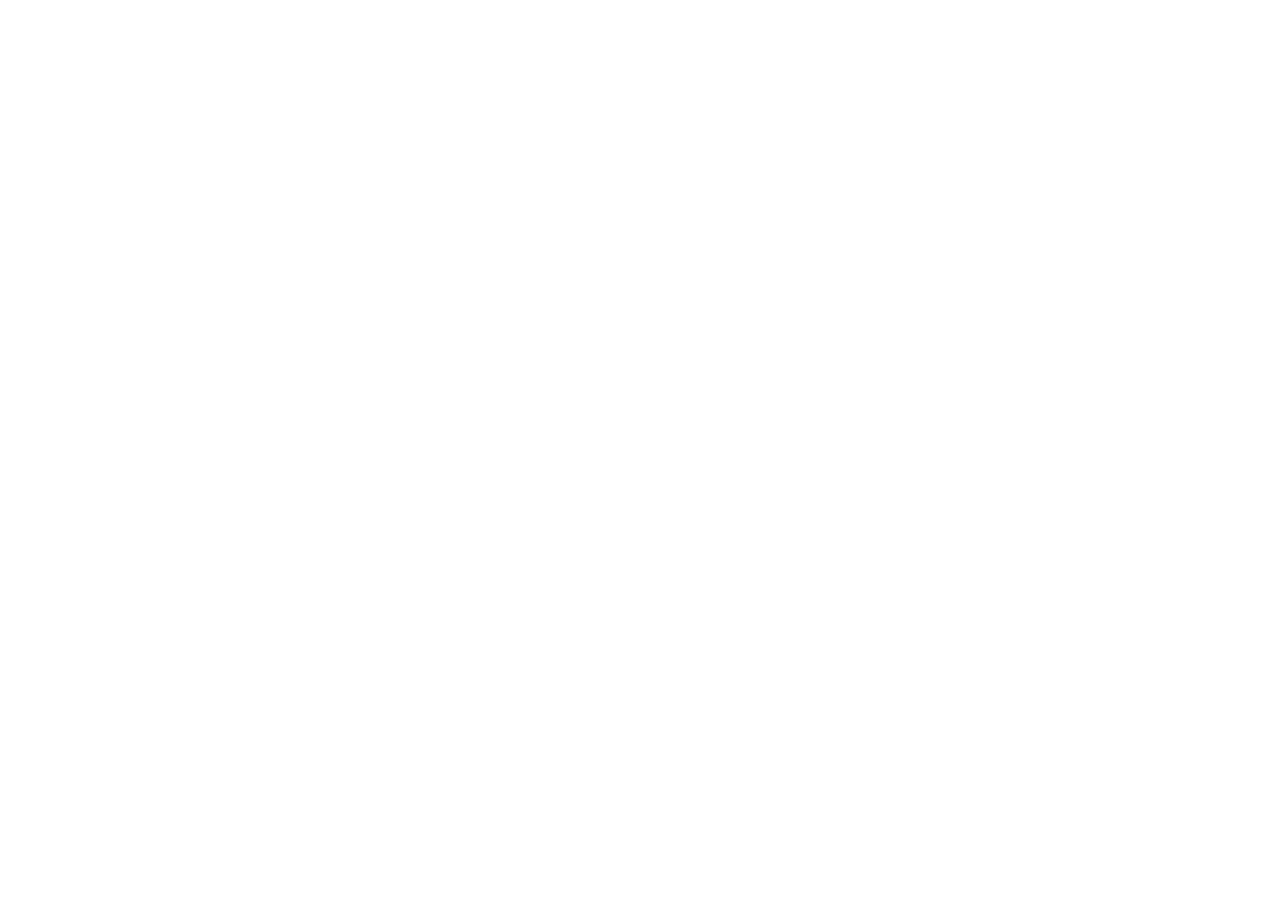
==== index.html @ 9cb46218 "update" ====
<!doctype html>
<html>

<head>
    <meta charset="utf-8">
    <meta name="viewport" content="width=device-width, initial-scale=1">
    <meta name="color-scheme" content="dark light">
    <link rel="stylesheet" href="src/style.css">
    <script defer src="src/script.js"></script>
    <title>Hello World!</title>
</head>

<body>



    
</body>

</html>
---- src/style.css ----
:root{
    --bs-font-sans-serif: system-ui, -apple-system, "Segoe UI", Roboto,
    "Helvetica Neue", Arial, "Noto Sans", "Liberation Sans", sans-serif,
    "Apple Color Emoji", "Segoe UI Emoji", "Segoe UI Symbol", "Noto Color Emoji";

    --bg-primary:hsl(0, 0%, 0%);
    --bg-secondary:hsl(39, 100%, 50%);
    --text-primary:hsl(0, 0%, 0%);
    --text-secondary:hsl(39, 100%, 50%);
    --transition-time: 750ms;
}

*{
    box-sizing: border-box;
    margin: 0;
    padding: 0;
}
body{
    font-family: var(--bs-font-sans-serif);
    color: #212529;
    background-color: #fff;
}

@media (prefers-color-scheme: dark) {
    /* Dark theme styles go here */
}

@media (prefers-color-scheme: light) {
    /* Light theme styles go here */
}
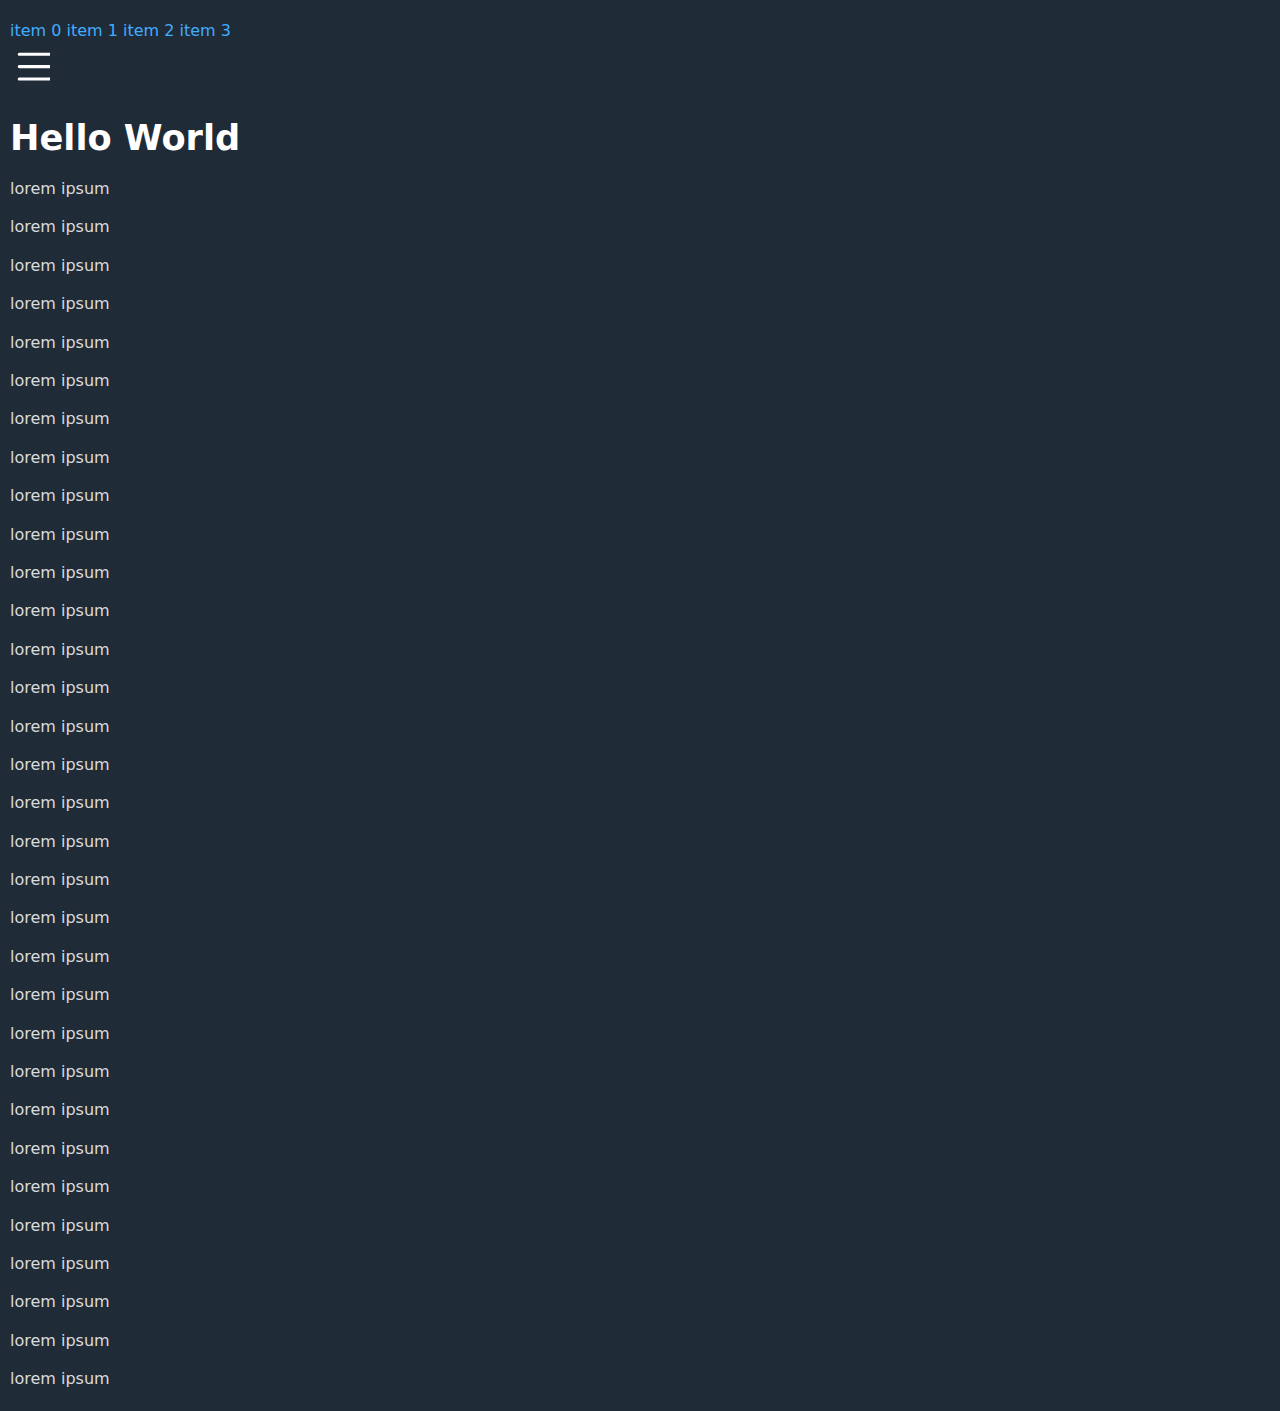
==== commit 8aea35c9: "restart" ====
--- a/index.html
+++ b/index.html
@@ -11,8 +11,52 @@
 </head>
 
 <body>
+   <nav>
+     <div>
+       <a href="#item 0">item 0</a>
+       <a href="#item 1">item 1</a>
+       <a href="#item 2">item 2</a>
+       <a href="#item 3">item 3</a>
+     </div>
+     <img id="burger" src="src/icons/burger.svg" alt="#" />
+   </nav>
 
 
+
+
+<h1>Hello World</h1>
+<p>lorem ipsum</p>
+<p>lorem ipsum</p>
+<p>lorem ipsum</p>
+<p>lorem ipsum</p>
+<p>lorem ipsum</p>
+<p>lorem ipsum</p>
+<p>lorem ipsum</p>
+<p>lorem ipsum</p>
+<p>lorem ipsum</p>
+<p>lorem ipsum</p>
+<p>lorem ipsum</p>
+<p>lorem ipsum</p>
+<p>lorem ipsum</p>
+<p>lorem ipsum</p>
+<p>lorem ipsum</p>
+<p>lorem ipsum</p>
+<p>lorem ipsum</p>
+<p>lorem ipsum</p>
+<p>lorem ipsum</p>
+<p>lorem ipsum</p>
+<p>lorem ipsum</p>
+<p>lorem ipsum</p>
+<p>lorem ipsum</p>
+<p>lorem ipsum</p>
+<p>lorem ipsum</p>
+<p>lorem ipsum</p>
+<p>lorem ipsum</p>
+<p>lorem ipsum</p>
+<p>lorem ipsum</p>
+<p>lorem ipsum</p>
+<p>lorem ipsum</p>
+<p>lorem ipsum</p>
 
     
 </body>
--- a/src/style.css
+++ b/src/style.css
@@ -1,29 +1,560 @@
-:root{
-    --bs-font-sans-serif: system-ui, -apple-system, "Segoe UI", Roboto,
-    "Helvetica Neue", Arial, "Noto Sans", "Liberation Sans", sans-serif,
-    "Apple Color Emoji", "Segoe UI Emoji", "Segoe UI Symbol", "Noto Color Emoji";
+:root {
+  --background-body: #202b38;
+  --background: #161f27;
+  --background-alt: #1a242f;
+  --selection: #1c76c5;
+  --text-main: #dbdbdb;
+  --text-bright: #fff;
+  --text-muted: #a9b1ba;
+  --links: #41adff;
+  --focus: rgba(0, 150, 191, 0.67);
+  --border: #526980;
+  --code: #ffbe85;
+  --animation-duration: 0.1s;
+  --button-base: #0c151c;
+  --button-hover: #040a0f;
+  --scrollbar-thumb: var(--button-hover);
+  --scrollbar-thumb-hover: #000;
+  --form-placeholder: #a9a9a9;
+  --form-text: #fff;
+  --variable: #d941e2;
+  --highlight: #efdb43;
+  --select-arrow: url("data:image/svg+xml;charset=utf-8,%3Csvg xmlns='http://www.w3.org/2000/svg' height='63' width='117' fill='%23efefef'%3E%3Cpath d='M115 2c-1-2-4-2-5 0L59 53 7 2a4 4 0 00-5 5l54 54 2 2 3-2 54-54c2-1 2-4 0-5z'/%3E%3C/svg%3E");
+}
+html {
+  scrollbar-color: #040a0f #202b38;
+  scrollbar-color: var(--scrollbar-thumb) var(--background-body);
+  /* scrollbar-width: thin; */
+}
+body {
+  font-family: system-ui, -apple-system, BlinkMacSystemFont, Segoe UI, Roboto,
+    Oxygen, Ubuntu, Cantarell, Fira Sans, Droid Sans, Helvetica Neue,
+    Segoe UI Emoji, Apple Color Emoji, Noto Color Emoji, sans-serif;
+  line-height: 1.4;
+  /* max-width: 800px; */
+  margin: 20px auto;
+  padding: 0 10px;
+  word-wrap: break-word;
+  color: #dbdbdb;
+  color: var(--text-main);
+  background: #202b38;
+  background: var(--background-body);
+  text-rendering: optimizeLegibility;
+}
+button,
+input,
+textarea {
+  transition: background-color 0.1s linear, border-color 0.1s linear,
+    color 0.1s linear, box-shadow 0.1s linear, transform 0.1s ease;
+  transition: background-color var(--animation-duration) linear,
+    border-color var(--animation-duration) linear,
+    color var(--animation-duration) linear,
+    box-shadow var(--animation-duration) linear,
+    transform var(--animation-duration) ease;
+}
+h1 {
+  font-size: 2.2em;
+  margin-top: 0;
+}
+h1,
+h2,
+h3,
+h4,
+h5,
+h6 {
+  margin-bottom: 12px;
+  margin-top: 24px;
+}
+h1,
+h2,
+h3,
+h4,
+h5,
+h6,
+strong {
+  color: #fff;
+  color: var(--text-bright);
+}
+b,
+h1,
+h2,
+h3,
+h4,
+h5,
+h6,
+strong,
+th {
+  font-weight: 600;
+}
+q:after,
+q:before {
+  content: none;
+}
+blockquote,
+q {
+  border-left: 4px solid rgba(0, 150, 191, 0.67);
+  border-left: 4px solid var(--focus);
+  margin: 1.5em 0;
+  padding: 0.5em 1em;
+  font-style: italic;
+}
+blockquote > footer {
+  font-style: normal;
+  border: 0;
+}
+address,
+blockquote cite {
+  font-style: normal;
+}
+a[href^='mailto\:']:before {
+  content: '📧 ';
+}
+a[href^='tel\:']:before {
+  content: '📞 ';
+}
+a[href^='sms\:']:before {
+  content: '💬 ';
+}
+mark {
+  background-color: #efdb43;
+  background-color: var(--highlight);
+  border-radius: 2px;
+  padding: 0 2px;
+  color: #000;
+}
+a > code,
+a > strong {
+  color: inherit;
+}
+button,
+input[type='button'],
+input[type='checkbox'],
+input[type='radio'],
+input[type='range'],
+input[type='reset'],
+input[type='submit'],
+select {
+  cursor: pointer;
+}
+input,
+select {
+  display: block;
+}
+[type='checkbox'],
+[type='radio'] {
+  display: initial;
+}
+button,
+input,
+select,
+textarea {
+  color: #fff;
+  color: var(--form-text);
+  background-color: #161f27;
+  background-color: var(--background);
+  font-family: inherit;
+  font-size: inherit;
+  margin-right: 6px;
+  margin-bottom: 6px;
+  padding: 10px;
+  border: none;
+  border-radius: 6px;
+  outline: none;
+}
+button,
+input[type='button'],
+input[type='reset'],
+input[type='submit'] {
+  background-color: #0c151c;
+  background-color: var(--button-base);
+  padding-right: 30px;
+  padding-left: 30px;
+}
+button:hover,
+input[type='button']:hover,
+input[type='reset']:hover,
+input[type='submit']:hover {
+  background: #040a0f;
+  background: var(--button-hover);
+}
+input[type='color'] {
+  min-height: 2rem;
+  padding: 8px;
+  cursor: pointer;
+}
+input[type='checkbox'],
+input[type='radio'] {
+  height: 1em;
+  width: 1em;
+}
+input[type='radio'] {
+  border-radius: 100%;
+}
+input {
+  vertical-align: top;
+}
+label {
+  vertical-align: middle;
+  margin-bottom: 4px;
+  display: inline-block;
+}
+button,
+input:not([type='checkbox']):not([type='radio']),
+input[type='range'],
+select,
+textarea {
+  -webkit-appearance: none;
+}
+textarea {
+  display: block;
+  margin-right: 0;
+  box-sizing: border-box;
+  resize: vertical;
+}
+textarea:not([cols]) {
+  width: 100%;
+}
+textarea:not([rows]) {
+  min-height: 40px;
+  height: 140px;
+}
+select {
+  background: #161f27
+    url("data:image/svg+xml;charset=utf-8,%3Csvg xmlns='http://www.w3.org/2000/svg' height='63' width='117' fill='%23efefef'%3E%3Cpath d='M115 2c-1-2-4-2-5 0L59 53 7 2a4 4 0 00-5 5l54 54 2 2 3-2 54-54c2-1 2-4 0-5z'/%3E%3C/svg%3E")
+    calc(100% - 12px) 50%/12px no-repeat;
+  background: var(--background) var(--select-arrow) calc(100% - 12px) 50%/12px
+    no-repeat;
+  padding-right: 35px;
+}
+select::-ms-expand {
+  display: none;
+}
+select[multiple] {
+  padding-right: 10px;
+  background-image: none;
+  overflow-y: auto;
+}
+button:focus,
+input:focus,
+select:focus,
+textarea:focus {
+  box-shadow: 0 0 0 2px rgba(0, 150, 191, 0.67);
+  box-shadow: 0 0 0 2px var(--focus);
+}
+button:active,
+input[type='button']:active,
+input[type='checkbox']:active,
+input[type='radio']:active,
+input[type='range']:active,
+input[type='reset']:active,
+input[type='submit']:active {
+  transform: translateY(2px);
+}
+button:disabled,
+input:disabled,
+select:disabled,
+textarea:disabled {
+  cursor: not-allowed;
+  opacity: 0.5;
+}
+::-moz-placeholder {
+  color: #a9a9a9;
+  color: var(--form-placeholder);
+}
+:-ms-input-placeholder {
+  color: #a9a9a9;
+  color: var(--form-placeholder);
+}
+::-ms-input-placeholder {
+  color: #a9a9a9;
+  color: var(--form-placeholder);
+}
+::placeholder {
+  color: #a9a9a9;
+  color: var(--form-placeholder);
+}
+fieldset {
+  border: 1px solid rgba(0, 150, 191, 0.67);
+  border: 1px solid var(--focus);
+  border-radius: 6px;
+  margin: 0 0 12px;
+  padding: 10px;
+}
+legend {
+  font-size: 0.9em;
+  font-weight: 600;
+}
+input[type='range'] {
+  margin: 10px 0;
+  padding: 10px 0;
+  background: transparent;
+}
+input[type='range']:focus {
+  outline: none;
+}
+input[type='range']::-webkit-slider-runnable-track {
+  width: 100%;
+  height: 9.5px;
+  -webkit-transition: 0.2s;
+  transition: 0.2s;
+  background: #161f27;
+  background: var(--background);
+  border-radius: 3px;
+}
+input[type='range']::-webkit-slider-thumb {
+  box-shadow: 0 1px 1px #000, 0 0 1px #0d0d0d;
+  height: 20px;
+  width: 20px;
+  border-radius: 50%;
+  background: #526980;
+  background: var(--border);
+  -webkit-appearance: none;
+  margin-top: -7px;
+}
+input[type='range']:focus::-webkit-slider-runnable-track {
+  background: #161f27;
+  background: var(--background);
+}
+input[type='range']::-moz-range-track {
+  width: 100%;
+  height: 9.5px;
+  -moz-transition: 0.2s;
+  transition: 0.2s;
+  background: #161f27;
+  background: var(--background);
+  border-radius: 3px;
+}
+input[type='range']::-moz-range-thumb {
+  box-shadow: 1px 1px 1px #000, 0 0 1px #0d0d0d;
+  height: 20px;
+  width: 20px;
+  border-radius: 50%;
+  background: #526980;
+  background: var(--border);
+}
+input[type='range']::-ms-track {
+  width: 100%;
+  height: 9.5px;
+  background: transparent;
+  border-color: transparent;
+  border-width: 16px 0;
+  color: transparent;
+}
+input[type='range']::-ms-fill-lower,
+input[type='range']::-ms-fill-upper {
+  background: #161f27;
+  background: var(--background);
+  border: 0.2px solid #010101;
+  border-radius: 3px;
+  box-shadow: 1px 1px 1px #000, 0 0 1px #0d0d0d;
+}
+input[type='range']::-ms-thumb {
+  box-shadow: 1px 1px 1px #000, 0 0 1px #0d0d0d;
+  border: 1px solid #000;
+  height: 20px;
+  width: 20px;
+  border-radius: 50%;
+  background: #526980;
+  background: var(--border);
+}
+input[type='range']:focus::-ms-fill-lower,
+input[type='range']:focus::-ms-fill-upper {
+  background: #161f27;
+  background: var(--background);
+}
+a {
+  text-decoration: none;
+  color: #41adff;
+  color: var(--links);
+}
+a:hover {
+  text-decoration: underline;
+}
+code,
+samp,
+time {
+  background: #161f27;
+  background: var(--background);
+  color: #ffbe85;
+  color: var(--code);
+  padding: 2.5px 5px;
+  border-radius: 6px;
+  font-size: 1em;
+}
+pre > code {
+  padding: 10px;
+  display: block;
+  overflow-x: auto;
+}
+var {
+  color: #d941e2;
+  color: var(--variable);
+  font-style: normal;
+  font-family: monospace;
+}
+img,
+video {
+  max-width: 100%;
+  height: auto;
+}
+hr {
+  border: none;
+  border-top: 1px solid #526980;
+  border-top: 1px solid var(--border);
+}
+::-webkit-scrollbar {
+  height: 10px;
+  width: 10px;
+}
+::-webkit-scrollbar-track {
+  background: #161f27;
+  background: var(--background);
+  border-radius: 6px;
+}
+::-webkit-scrollbar-thumb {
+  background: #040a0f;
+  background: var(--scrollbar-thumb);
+  border-radius: 6px;
+}
+::-webkit-scrollbar-thumb:hover {
+  background: #000;
+  background: var(--scrollbar-thumb-hover);
+}
+::-moz-selection {
+  background-color: #1c76c5;
+  background-color: var(--selection);
+  color: #fff;
+  color: var(--text-bright);
+}
+::selection {
+  background-color: #1c76c5;
+  background-color: var(--selection);
+  color: #fff;
+  color: var(--text-bright);
+}
+details {
+  display: flex;
+  flex-direction: column;
+  align-items: flex-start;
+  background-color: #1a242f;
+  background-color: var(--background-alt);
+  padding: 10px 10px 0;
+  margin: 1em 0;
+  border-radius: 6px;
+  overflow: hidden;
+}
+details[open] {
+  padding: 10px;
+}
+details > :last-child {
+  margin-bottom: 0;
+}
+details[open] summary {
+  margin-bottom: 10px;
+}
+summary {
+  display: list-item;
+  background-color: #161f27;
+  background-color: var(--background);
+  padding: 10px;
+  margin: -10px -10px 0;
+  cursor: pointer;
+  outline: none;
+}
+summary:focus,
+summary:hover {
+  text-decoration: underline;
+}
+details > :not(summary) {
+  margin-top: 0;
+}
+summary::-webkit-details-marker {
+  color: #dbdbdb;
+  color: var(--text-main);
+}
+dialog {
+  background-color: #1a242f;
+  background-color: var(--background-alt);
+  color: #dbdbdb;
+  color: var(--text-main);
+  border-radius: 6px;
+  border: #526980;
+  border-color: var(--border);
+  padding: 10px 30px;
+}
+dialog > header:first-child {
+  background-color: #161f27;
+  background-color: var(--background);
+  border-radius: 6px 6px 0 0;
+  margin: -10px -30px 10px;
+  padding: 10px;
+  text-align: center;
+}
+dialog::-webkit-backdrop {
+  background: rgba(0, 0, 0, 0.61);
+  -webkit-backdrop-filter: blur(4px);
+  backdrop-filter: blur(4px);
+}
+dialog::backdrop {
+  background: rgba(0, 0, 0, 0.61);
+  -webkit-backdrop-filter: blur(4px);
+  backdrop-filter: blur(4px);
+}
+footer {
+  border-top: 1px solid #526980;
+  border-top: 1px solid var(--border);
+  padding-top: 10px;
+  color: #a9b1ba;
+  color: var(--text-muted);
+}
+body > footer {
+  margin-top: 40px;
+}
+@media print {
+  body,
+  button,
+  code,
+  details,
+  input,
+  pre,
+  summary,
+  textarea {
+    background-color: #fff;
+  }
+  button,
+  input,
+  textarea {
+    border: 1px solid #000;
+  }
+  body,
+  button,
+  code,
+  footer,
+  h1,
+  h2,
+  h3,
+  h4,
+  h5,
+  h6,
+  input,
+  pre,
+  strong,
+  summary,
+  textarea {
+    color: #000;
+  }
+  summary::marker {
+    color: #000;
+  }
+  summary::-webkit-details-marker {
+    color: #000;
+  }
+  a {
+    color: #00f;
+    text-decoration: underline;
+  }
+}
 
-    --bg-primary:hsl(0, 0%, 0%);
-    --bg-secondary:hsl(39, 100%, 50%);
-    --text-primary:hsl(0, 0%, 0%);
-    --text-secondary:hsl(39, 100%, 50%);
-    --transition-time: 750ms;
-}
-
-*{
-    box-sizing: border-box;
-    margin: 0;
-    padding: 0;
-}
-body{
-    font-family: var(--bs-font-sans-serif);
-    color: #212529;
-    background-color: #fff;
-}
-
-@media (prefers-color-scheme: dark) {
-    /* Dark theme styles go here */
-}
 
 @media (prefers-color-scheme: light) {
     /* Light theme styles go here */
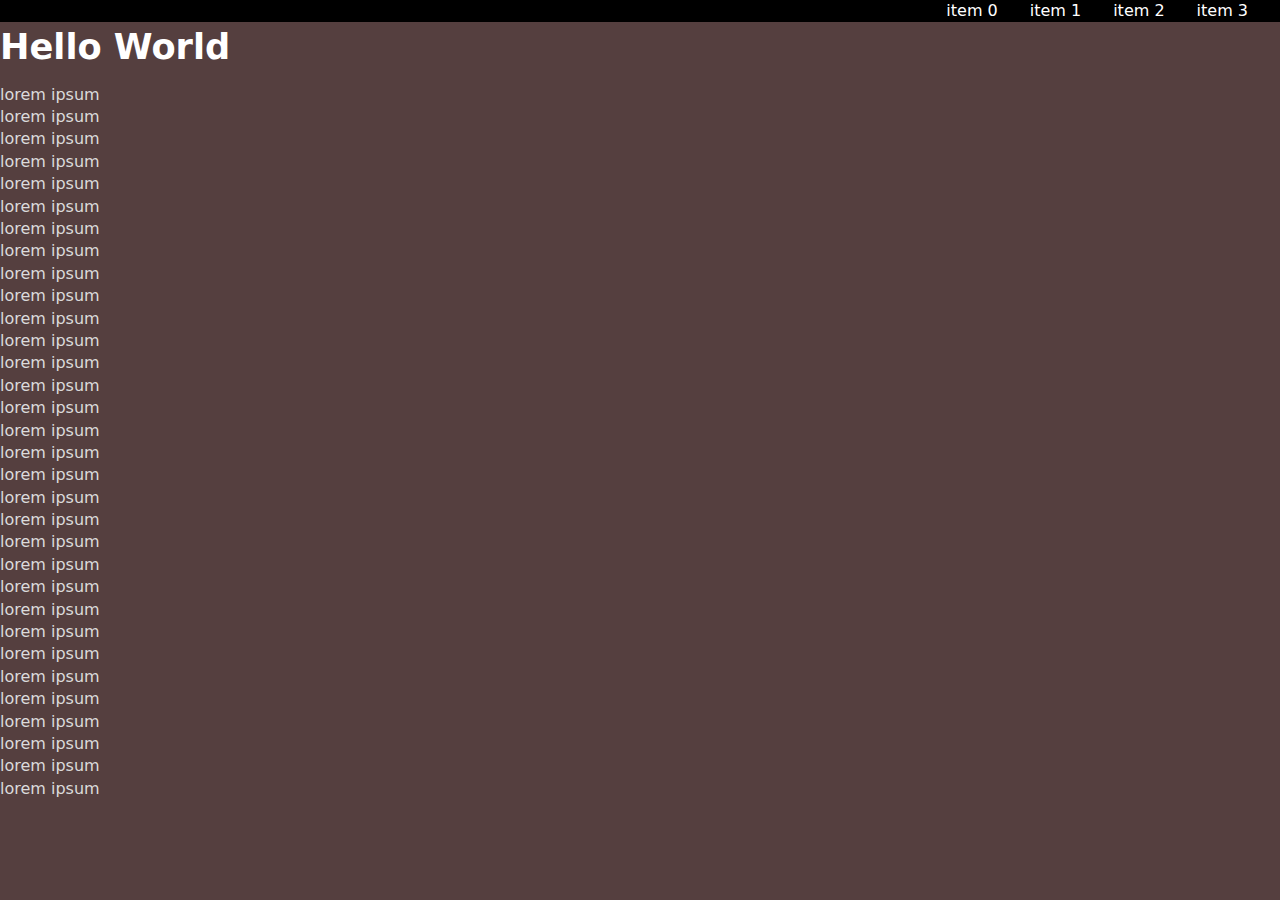
==== commit 47fa82e9: "add" ====
--- a/index.html
+++ b/index.html
@@ -5,60 +5,64 @@
     <meta charset="utf-8">
     <meta name="viewport" content="width=device-width, initial-scale=1">
     <meta name="color-scheme" content="dark light">
-    <link rel="stylesheet" href="src/style.css">
+    <link rel="stylesheet" type="text/css" href="src/style.css">
     <script defer src="src/script.js"></script>
     <title>Hello World!</title>
 </head>
 
 <body>
    <nav>
-     <div>
-       <a href="#item 0">item 0</a>
-       <a href="#item 1">item 1</a>
-       <a href="#item 2">item 2</a>
-       <a href="#item 3">item 3</a>
-     </div>
-     <img id="burger" src="src/icons/burger.svg" alt="#" />
+     <ul>
+       <li><a href="#item 0">item 0</a></li>
+       <li><a href="#item 1">item 1</a></li>
+       <li><a href="#item 2">item 2</a></li>
+       <li><a href="#item 3">item 3</a></li>
+     </ul>
+     <img src="src/icons/burger.svg" alt="#" />
    </nav>
 
 
 
 
-<h1>Hello World</h1>
-<p>lorem ipsum</p>
-<p>lorem ipsum</p>
-<p>lorem ipsum</p>
-<p>lorem ipsum</p>
-<p>lorem ipsum</p>
-<p>lorem ipsum</p>
-<p>lorem ipsum</p>
-<p>lorem ipsum</p>
-<p>lorem ipsum</p>
-<p>lorem ipsum</p>
-<p>lorem ipsum</p>
-<p>lorem ipsum</p>
-<p>lorem ipsum</p>
-<p>lorem ipsum</p>
-<p>lorem ipsum</p>
-<p>lorem ipsum</p>
-<p>lorem ipsum</p>
-<p>lorem ipsum</p>
-<p>lorem ipsum</p>
-<p>lorem ipsum</p>
-<p>lorem ipsum</p>
-<p>lorem ipsum</p>
-<p>lorem ipsum</p>
-<p>lorem ipsum</p>
-<p>lorem ipsum</p>
-<p>lorem ipsum</p>
-<p>lorem ipsum</p>
-<p>lorem ipsum</p>
-<p>lorem ipsum</p>
-<p>lorem ipsum</p>
-<p>lorem ipsum</p>
-<p>lorem ipsum</p>
 
-    
+
+
+
+    <h1>Hello World</h1>
+    <p>lorem ipsum</p>
+    <p>lorem ipsum</p>
+    <p>lorem ipsum</p>
+    <p>lorem ipsum</p>
+    <p>lorem ipsum</p>
+    <p>lorem ipsum</p>
+    <p>lorem ipsum</p>
+    <p>lorem ipsum</p>
+    <p>lorem ipsum</p>
+    <p>lorem ipsum</p>
+    <p>lorem ipsum</p>
+    <p>lorem ipsum</p>
+    <p>lorem ipsum</p>
+    <p>lorem ipsum</p>
+    <p>lorem ipsum</p>
+    <p>lorem ipsum</p>
+    <p>lorem ipsum</p>
+    <p>lorem ipsum</p>
+    <p>lorem ipsum</p>
+    <p>lorem ipsum</p>
+    <p>lorem ipsum</p>
+    <p>lorem ipsum</p>
+    <p>lorem ipsum</p>
+    <p>lorem ipsum</p>
+    <p>lorem ipsum</p>
+    <p>lorem ipsum</p>
+    <p>lorem ipsum</p>
+    <p>lorem ipsum</p>
+    <p>lorem ipsum</p>
+    <p>lorem ipsum</p>
+    <p>lorem ipsum</p>
+    <p>lorem ipsum</p>
+
+
 </body>
 
 </html>--- a/src/style.css
+++ b/src/style.css
@@ -1,5 +1,5 @@
 :root {
-  --background-body: #202b38;
+  --background-body: rgb(85, 63, 63);
   --background: #161f27;
   --background-alt: #1a242f;
   --selection: #1c76c5;
@@ -20,20 +20,29 @@
   --variable: #d941e2;
   --highlight: #efdb43;
   --select-arrow: url("data:image/svg+xml;charset=utf-8,%3Csvg xmlns='http://www.w3.org/2000/svg' height='63' width='117' fill='%23efefef'%3E%3Cpath d='M115 2c-1-2-4-2-5 0L59 53 7 2a4 4 0 00-5 5l54 54 2 2 3-2 54-54c2-1 2-4 0-5z'/%3E%3C/svg%3E");
+  --nav-background: #0c151c;
+}
+*{
+    box-sizing: border-box;
+    margin: 0;
+    padding: 0;
 }
 html {
-  scrollbar-color: #040a0f #202b38;
-  scrollbar-color: var(--scrollbar-thumb) var(--background-body);
+  /* scrollbar-color: #040a0f #202b38; */
+  /* scrollbar-color: var(--scrollbar-thumb) var(--background-body); */
   /* scrollbar-width: thin; */
 }
 body {
+  box-sizing: border-box;
+  margin: 0;
+  padding: 0;
   font-family: system-ui, -apple-system, BlinkMacSystemFont, Segoe UI, Roboto,
     Oxygen, Ubuntu, Cantarell, Fira Sans, Droid Sans, Helvetica Neue,
     Segoe UI Emoji, Apple Color Emoji, Noto Color Emoji, sans-serif;
   line-height: 1.4;
   /* max-width: 800px; */
-  margin: 20px auto;
-  padding: 0 10px;
+  /* margin: 20px auto; */
+  /* padding: 0 10px; */
   word-wrap: break-word;
   color: #dbdbdb;
   color: var(--text-main);
@@ -555,7 +564,76 @@
   }
 }
 
-
-@media (prefers-color-scheme: light) {
-    /* Light theme styles go here */
+/* responsive navbar */
+nav {
+  display: flex;
+  justify-content: flex-end;
+  position: sticky;
+  top: 0;
+  z-index: 10;
+  background-color: rgb(0, 0, 0);
+}
+
+nav ul {
+  display: flex;
+  justify-content: flex-end;
+  list-style: none;
+}
+
+nav li {
+  padding-right: 2rem;
+}
+
+nav a {
+  color: hsl(0, 0%, 100%);
+  text-decoration: none;
+}
+nav a:hover {
+  color: rgba(128, 128, 0, 0.5);
+  cursor: pointer;
+}
+
+nav img {
+  display: none;
+}
+
+@media only screen and (max-width: 600px) {
+  nav {
+    padding-bottom: 0;
+    border-bottom: 0;
+  }
+
+  .active {
+    padding-bottom: 1.5rem;
+  }
+
+  .active ul {
+    display: block;
+    margin-top: 1rem;
+  }
+
+  nav img {
+    display: block;
+    position: absolute;
+    top: 0.3rem;
+    right: 0.5rem;
+  }
+
+  nav ul {
+    margin-top: -13rem;
+    flex-direction: column;
+    flex-grow: 1;
+    transition: margin-top 0.3s;
+    background-color: rgb(0, 0, 0);
+  }
+
+  nav li {
+    text-align: center;
+    padding: 0.5rem 0;
+    margin: 0 1.5rem;
+  }
+}
+
+h1{
+    margin-top: 0;
 }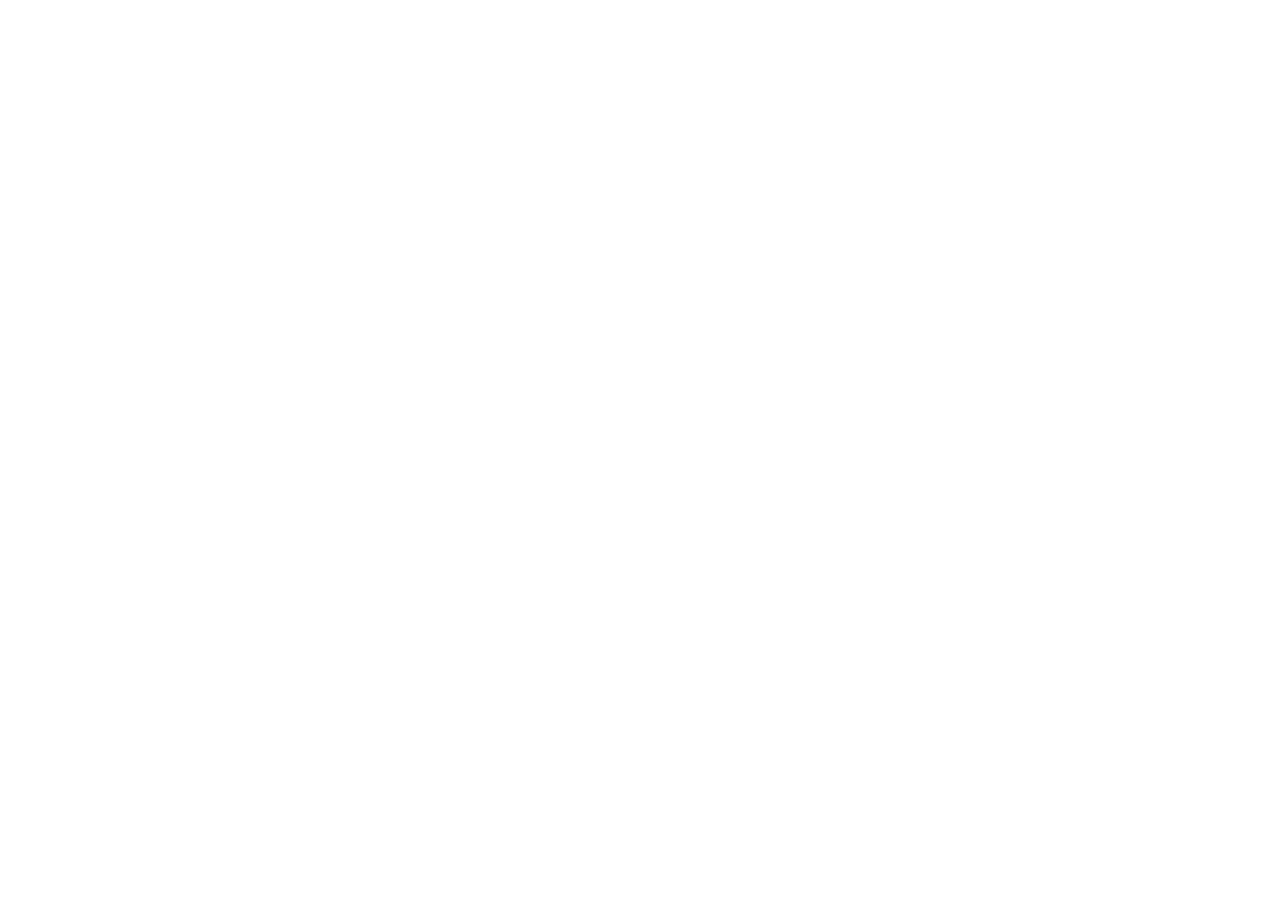
==== commit 318272fe: "upd" ====
--- a/index.html
+++ b/index.html
@@ -5,64 +5,16 @@
     <meta charset="utf-8">
     <meta name="viewport" content="width=device-width, initial-scale=1">
     <meta name="color-scheme" content="dark light">
-    <link rel="stylesheet" type="text/css" href="src/style.css">
+    <link rel="stylesheet" href="src/style.css">
     <script defer src="src/script.js"></script>
     <title>Hello World!</title>
 </head>
 
 <body>
-   <nav>
-     <ul>
-       <li><a href="#item 0">item 0</a></li>
-       <li><a href="#item 1">item 1</a></li>
-       <li><a href="#item 2">item 2</a></li>
-       <li><a href="#item 3">item 3</a></li>
-     </ul>
-     <img src="src/icons/burger.svg" alt="#" />
-   </nav>
 
 
 
-
-
-
-
-
-    <h1>Hello World</h1>
-    <p>lorem ipsum</p>
-    <p>lorem ipsum</p>
-    <p>lorem ipsum</p>
-    <p>lorem ipsum</p>
-    <p>lorem ipsum</p>
-    <p>lorem ipsum</p>
-    <p>lorem ipsum</p>
-    <p>lorem ipsum</p>
-    <p>lorem ipsum</p>
-    <p>lorem ipsum</p>
-    <p>lorem ipsum</p>
-    <p>lorem ipsum</p>
-    <p>lorem ipsum</p>
-    <p>lorem ipsum</p>
-    <p>lorem ipsum</p>
-    <p>lorem ipsum</p>
-    <p>lorem ipsum</p>
-    <p>lorem ipsum</p>
-    <p>lorem ipsum</p>
-    <p>lorem ipsum</p>
-    <p>lorem ipsum</p>
-    <p>lorem ipsum</p>
-    <p>lorem ipsum</p>
-    <p>lorem ipsum</p>
-    <p>lorem ipsum</p>
-    <p>lorem ipsum</p>
-    <p>lorem ipsum</p>
-    <p>lorem ipsum</p>
-    <p>lorem ipsum</p>
-    <p>lorem ipsum</p>
-    <p>lorem ipsum</p>
-    <p>lorem ipsum</p>
-
-
+    
 </body>
 
 </html>--- a/src/style.css
+++ b/src/style.css
@@ -1,639 +1,30 @@
-:root {
-  --background-body: rgb(85, 63, 63);
-  --background: #161f27;
-  --background-alt: #1a242f;
-  --selection: #1c76c5;
-  --text-main: #dbdbdb;
-  --text-bright: #fff;
-  --text-muted: #a9b1ba;
-  --links: #41adff;
-  --focus: rgba(0, 150, 191, 0.67);
-  --border: #526980;
-  --code: #ffbe85;
-  --animation-duration: 0.1s;
-  --button-base: #0c151c;
-  --button-hover: #040a0f;
-  --scrollbar-thumb: var(--button-hover);
-  --scrollbar-thumb-hover: #000;
-  --form-placeholder: #a9a9a9;
-  --form-text: #fff;
-  --variable: #d941e2;
-  --highlight: #efdb43;
-  --select-arrow: url("data:image/svg+xml;charset=utf-8,%3Csvg xmlns='http://www.w3.org/2000/svg' height='63' width='117' fill='%23efefef'%3E%3Cpath d='M115 2c-1-2-4-2-5 0L59 53 7 2a4 4 0 00-5 5l54 54 2 2 3-2 54-54c2-1 2-4 0-5z'/%3E%3C/svg%3E");
-  --nav-background: #0c151c;
+:root{
+    --bs-font-sans-serif: system-ui, -apple-system, "Segoe UI", Roboto,
+    "Helvetica Neue", Arial, "Noto Sans", "Liberation Sans", sans-serif,
+    "Apple Color Emoji", "Segoe UI Emoji", "Segoe UI Symbol", "Noto Color Emoji";
+
+    --bg-primary:hsl(0, 0%, 0%);
+    --bg-secondary:hsl(39, 100%, 50%);
+    --text-primary:hsl(0, 0%, 0%);
+    --text-secondary:hsl(39, 100%, 50%);
+    --transition-time: 750ms;
 }
+
 *{
     box-sizing: border-box;
     margin: 0;
     padding: 0;
 }
-html {
-  /* scrollbar-color: #040a0f #202b38; */
-  /* scrollbar-color: var(--scrollbar-thumb) var(--background-body); */
-  /* scrollbar-width: thin; */
-}
-body {
-  box-sizing: border-box;
-  margin: 0;
-  padding: 0;
-  font-family: system-ui, -apple-system, BlinkMacSystemFont, Segoe UI, Roboto,
-    Oxygen, Ubuntu, Cantarell, Fira Sans, Droid Sans, Helvetica Neue,
-    Segoe UI Emoji, Apple Color Emoji, Noto Color Emoji, sans-serif;
-  line-height: 1.4;
-  /* max-width: 800px; */
-  /* margin: 20px auto; */
-  /* padding: 0 10px; */
-  word-wrap: break-word;
-  color: #dbdbdb;
-  color: var(--text-main);
-  background: #202b38;
-  background: var(--background-body);
-  text-rendering: optimizeLegibility;
-}
-button,
-input,
-textarea {
-  transition: background-color 0.1s linear, border-color 0.1s linear,
-    color 0.1s linear, box-shadow 0.1s linear, transform 0.1s ease;
-  transition: background-color var(--animation-duration) linear,
-    border-color var(--animation-duration) linear,
-    color var(--animation-duration) linear,
-    box-shadow var(--animation-duration) linear,
-    transform var(--animation-duration) ease;
-}
-h1 {
-  font-size: 2.2em;
-  margin-top: 0;
-}
-h1,
-h2,
-h3,
-h4,
-h5,
-h6 {
-  margin-bottom: 12px;
-  margin-top: 24px;
-}
-h1,
-h2,
-h3,
-h4,
-h5,
-h6,
-strong {
-  color: #fff;
-  color: var(--text-bright);
-}
-b,
-h1,
-h2,
-h3,
-h4,
-h5,
-h6,
-strong,
-th {
-  font-weight: 600;
-}
-q:after,
-q:before {
-  content: none;
-}
-blockquote,
-q {
-  border-left: 4px solid rgba(0, 150, 191, 0.67);
-  border-left: 4px solid var(--focus);
-  margin: 1.5em 0;
-  padding: 0.5em 1em;
-  font-style: italic;
-}
-blockquote > footer {
-  font-style: normal;
-  border: 0;
-}
-address,
-blockquote cite {
-  font-style: normal;
-}
-a[href^='mailto\:']:before {
-  content: '📧 ';
-}
-a[href^='tel\:']:before {
-  content: '📞 ';
-}
-a[href^='sms\:']:before {
-  content: '💬 ';
-}
-mark {
-  background-color: #efdb43;
-  background-color: var(--highlight);
-  border-radius: 2px;
-  padding: 0 2px;
-  color: #000;
-}
-a > code,
-a > strong {
-  color: inherit;
-}
-button,
-input[type='button'],
-input[type='checkbox'],
-input[type='radio'],
-input[type='range'],
-input[type='reset'],
-input[type='submit'],
-select {
-  cursor: pointer;
-}
-input,
-select {
-  display: block;
-}
-[type='checkbox'],
-[type='radio'] {
-  display: initial;
-}
-button,
-input,
-select,
-textarea {
-  color: #fff;
-  color: var(--form-text);
-  background-color: #161f27;
-  background-color: var(--background);
-  font-family: inherit;
-  font-size: inherit;
-  margin-right: 6px;
-  margin-bottom: 6px;
-  padding: 10px;
-  border: none;
-  border-radius: 6px;
-  outline: none;
-}
-button,
-input[type='button'],
-input[type='reset'],
-input[type='submit'] {
-  background-color: #0c151c;
-  background-color: var(--button-base);
-  padding-right: 30px;
-  padding-left: 30px;
-}
-button:hover,
-input[type='button']:hover,
-input[type='reset']:hover,
-input[type='submit']:hover {
-  background: #040a0f;
-  background: var(--button-hover);
-}
-input[type='color'] {
-  min-height: 2rem;
-  padding: 8px;
-  cursor: pointer;
-}
-input[type='checkbox'],
-input[type='radio'] {
-  height: 1em;
-  width: 1em;
-}
-input[type='radio'] {
-  border-radius: 100%;
-}
-input {
-  vertical-align: top;
-}
-label {
-  vertical-align: middle;
-  margin-bottom: 4px;
-  display: inline-block;
-}
-button,
-input:not([type='checkbox']):not([type='radio']),
-input[type='range'],
-select,
-textarea {
-  -webkit-appearance: none;
-}
-textarea {
-  display: block;
-  margin-right: 0;
-  box-sizing: border-box;
-  resize: vertical;
-}
-textarea:not([cols]) {
-  width: 100%;
-}
-textarea:not([rows]) {
-  min-height: 40px;
-  height: 140px;
-}
-select {
-  background: #161f27
-    url("data:image/svg+xml;charset=utf-8,%3Csvg xmlns='http://www.w3.org/2000/svg' height='63' width='117' fill='%23efefef'%3E%3Cpath d='M115 2c-1-2-4-2-5 0L59 53 7 2a4 4 0 00-5 5l54 54 2 2 3-2 54-54c2-1 2-4 0-5z'/%3E%3C/svg%3E")
-    calc(100% - 12px) 50%/12px no-repeat;
-  background: var(--background) var(--select-arrow) calc(100% - 12px) 50%/12px
-    no-repeat;
-  padding-right: 35px;
-}
-select::-ms-expand {
-  display: none;
-}
-select[multiple] {
-  padding-right: 10px;
-  background-image: none;
-  overflow-y: auto;
-}
-button:focus,
-input:focus,
-select:focus,
-textarea:focus {
-  box-shadow: 0 0 0 2px rgba(0, 150, 191, 0.67);
-  box-shadow: 0 0 0 2px var(--focus);
-}
-button:active,
-input[type='button']:active,
-input[type='checkbox']:active,
-input[type='radio']:active,
-input[type='range']:active,
-input[type='reset']:active,
-input[type='submit']:active {
-  transform: translateY(2px);
-}
-button:disabled,
-input:disabled,
-select:disabled,
-textarea:disabled {
-  cursor: not-allowed;
-  opacity: 0.5;
-}
-::-moz-placeholder {
-  color: #a9a9a9;
-  color: var(--form-placeholder);
-}
-:-ms-input-placeholder {
-  color: #a9a9a9;
-  color: var(--form-placeholder);
-}
-::-ms-input-placeholder {
-  color: #a9a9a9;
-  color: var(--form-placeholder);
-}
-::placeholder {
-  color: #a9a9a9;
-  color: var(--form-placeholder);
-}
-fieldset {
-  border: 1px solid rgba(0, 150, 191, 0.67);
-  border: 1px solid var(--focus);
-  border-radius: 6px;
-  margin: 0 0 12px;
-  padding: 10px;
-}
-legend {
-  font-size: 0.9em;
-  font-weight: 600;
-}
-input[type='range'] {
-  margin: 10px 0;
-  padding: 10px 0;
-  background: transparent;
-}
-input[type='range']:focus {
-  outline: none;
-}
-input[type='range']::-webkit-slider-runnable-track {
-  width: 100%;
-  height: 9.5px;
-  -webkit-transition: 0.2s;
-  transition: 0.2s;
-  background: #161f27;
-  background: var(--background);
-  border-radius: 3px;
-}
-input[type='range']::-webkit-slider-thumb {
-  box-shadow: 0 1px 1px #000, 0 0 1px #0d0d0d;
-  height: 20px;
-  width: 20px;
-  border-radius: 50%;
-  background: #526980;
-  background: var(--border);
-  -webkit-appearance: none;
-  margin-top: -7px;
-}
-input[type='range']:focus::-webkit-slider-runnable-track {
-  background: #161f27;
-  background: var(--background);
-}
-input[type='range']::-moz-range-track {
-  width: 100%;
-  height: 9.5px;
-  -moz-transition: 0.2s;
-  transition: 0.2s;
-  background: #161f27;
-  background: var(--background);
-  border-radius: 3px;
-}
-input[type='range']::-moz-range-thumb {
-  box-shadow: 1px 1px 1px #000, 0 0 1px #0d0d0d;
-  height: 20px;
-  width: 20px;
-  border-radius: 50%;
-  background: #526980;
-  background: var(--border);
-}
-input[type='range']::-ms-track {
-  width: 100%;
-  height: 9.5px;
-  background: transparent;
-  border-color: transparent;
-  border-width: 16px 0;
-  color: transparent;
-}
-input[type='range']::-ms-fill-lower,
-input[type='range']::-ms-fill-upper {
-  background: #161f27;
-  background: var(--background);
-  border: 0.2px solid #010101;
-  border-radius: 3px;
-  box-shadow: 1px 1px 1px #000, 0 0 1px #0d0d0d;
-}
-input[type='range']::-ms-thumb {
-  box-shadow: 1px 1px 1px #000, 0 0 1px #0d0d0d;
-  border: 1px solid #000;
-  height: 20px;
-  width: 20px;
-  border-radius: 50%;
-  background: #526980;
-  background: var(--border);
-}
-input[type='range']:focus::-ms-fill-lower,
-input[type='range']:focus::-ms-fill-upper {
-  background: #161f27;
-  background: var(--background);
-}
-a {
-  text-decoration: none;
-  color: #41adff;
-  color: var(--links);
-}
-a:hover {
-  text-decoration: underline;
-}
-code,
-samp,
-time {
-  background: #161f27;
-  background: var(--background);
-  color: #ffbe85;
-  color: var(--code);
-  padding: 2.5px 5px;
-  border-radius: 6px;
-  font-size: 1em;
-}
-pre > code {
-  padding: 10px;
-  display: block;
-  overflow-x: auto;
-}
-var {
-  color: #d941e2;
-  color: var(--variable);
-  font-style: normal;
-  font-family: monospace;
-}
-img,
-video {
-  max-width: 100%;
-  height: auto;
-}
-hr {
-  border: none;
-  border-top: 1px solid #526980;
-  border-top: 1px solid var(--border);
-}
-::-webkit-scrollbar {
-  height: 10px;
-  width: 10px;
-}
-::-webkit-scrollbar-track {
-  background: #161f27;
-  background: var(--background);
-  border-radius: 6px;
-}
-::-webkit-scrollbar-thumb {
-  background: #040a0f;
-  background: var(--scrollbar-thumb);
-  border-radius: 6px;
-}
-::-webkit-scrollbar-thumb:hover {
-  background: #000;
-  background: var(--scrollbar-thumb-hover);
-}
-::-moz-selection {
-  background-color: #1c76c5;
-  background-color: var(--selection);
-  color: #fff;
-  color: var(--text-bright);
-}
-::selection {
-  background-color: #1c76c5;
-  background-color: var(--selection);
-  color: #fff;
-  color: var(--text-bright);
-}
-details {
-  display: flex;
-  flex-direction: column;
-  align-items: flex-start;
-  background-color: #1a242f;
-  background-color: var(--background-alt);
-  padding: 10px 10px 0;
-  margin: 1em 0;
-  border-radius: 6px;
-  overflow: hidden;
-}
-details[open] {
-  padding: 10px;
-}
-details > :last-child {
-  margin-bottom: 0;
-}
-details[open] summary {
-  margin-bottom: 10px;
-}
-summary {
-  display: list-item;
-  background-color: #161f27;
-  background-color: var(--background);
-  padding: 10px;
-  margin: -10px -10px 0;
-  cursor: pointer;
-  outline: none;
-}
-summary:focus,
-summary:hover {
-  text-decoration: underline;
-}
-details > :not(summary) {
-  margin-top: 0;
-}
-summary::-webkit-details-marker {
-  color: #dbdbdb;
-  color: var(--text-main);
-}
-dialog {
-  background-color: #1a242f;
-  background-color: var(--background-alt);
-  color: #dbdbdb;
-  color: var(--text-main);
-  border-radius: 6px;
-  border: #526980;
-  border-color: var(--border);
-  padding: 10px 30px;
-}
-dialog > header:first-child {
-  background-color: #161f27;
-  background-color: var(--background);
-  border-radius: 6px 6px 0 0;
-  margin: -10px -30px 10px;
-  padding: 10px;
-  text-align: center;
-}
-dialog::-webkit-backdrop {
-  background: rgba(0, 0, 0, 0.61);
-  -webkit-backdrop-filter: blur(4px);
-  backdrop-filter: blur(4px);
-}
-dialog::backdrop {
-  background: rgba(0, 0, 0, 0.61);
-  -webkit-backdrop-filter: blur(4px);
-  backdrop-filter: blur(4px);
-}
-footer {
-  border-top: 1px solid #526980;
-  border-top: 1px solid var(--border);
-  padding-top: 10px;
-  color: #a9b1ba;
-  color: var(--text-muted);
-}
-body > footer {
-  margin-top: 40px;
-}
-@media print {
-  body,
-  button,
-  code,
-  details,
-  input,
-  pre,
-  summary,
-  textarea {
+body{
+    font-family: var(--bs-font-sans-serif);
+    color: #212529;
     background-color: #fff;
-  }
-  button,
-  input,
-  textarea {
-    border: 1px solid #000;
-  }
-  body,
-  button,
-  code,
-  footer,
-  h1,
-  h2,
-  h3,
-  h4,
-  h5,
-  h6,
-  input,
-  pre,
-  strong,
-  summary,
-  textarea {
-    color: #000;
-  }
-  summary::marker {
-    color: #000;
-  }
-  summary::-webkit-details-marker {
-    color: #000;
-  }
-  a {
-    color: #00f;
-    text-decoration: underline;
-  }
 }
 
-/* responsive navbar */
-nav {
-  display: flex;
-  justify-content: flex-end;
-  position: sticky;
-  top: 0;
-  z-index: 10;
-  background-color: rgb(0, 0, 0);
+@media (prefers-color-scheme: dark) {
+    /* Dark theme styles go here */
 }
 
-nav ul {
-  display: flex;
-  justify-content: flex-end;
-  list-style: none;
-}
-
-nav li {
-  padding-right: 2rem;
-}
-
-nav a {
-  color: hsl(0, 0%, 100%);
-  text-decoration: none;
-}
-nav a:hover {
-  color: rgba(128, 128, 0, 0.5);
-  cursor: pointer;
-}
-
-nav img {
-  display: none;
-}
-
-@media only screen and (max-width: 600px) {
-  nav {
-    padding-bottom: 0;
-    border-bottom: 0;
-  }
-
-  .active {
-    padding-bottom: 1.5rem;
-  }
-
-  .active ul {
-    display: block;
-    margin-top: 1rem;
-  }
-
-  nav img {
-    display: block;
-    position: absolute;
-    top: 0.3rem;
-    right: 0.5rem;
-  }
-
-  nav ul {
-    margin-top: -13rem;
-    flex-direction: column;
-    flex-grow: 1;
-    transition: margin-top 0.3s;
-    background-color: rgb(0, 0, 0);
-  }
-
-  nav li {
-    text-align: center;
-    padding: 0.5rem 0;
-    margin: 0 1.5rem;
-  }
-}
-
-h1{
-    margin-top: 0;
+@media (prefers-color-scheme: light) {
+    /* Light theme styles go here */
 }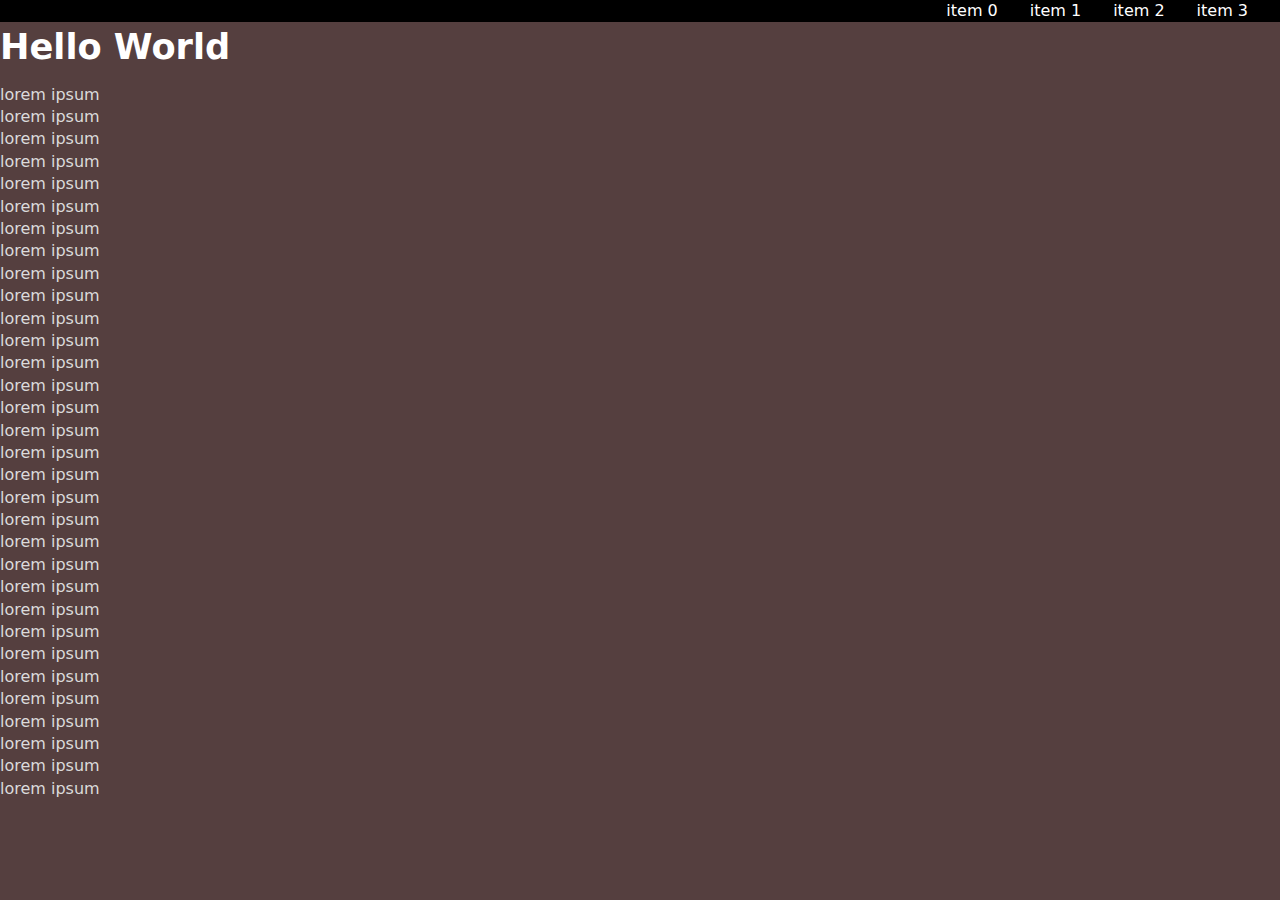
==== commit 19f3a3a9: "Merge branch 'main' of https://github.com/SaracenRhue/HTML-boilerplate" ====
--- a/index.html
+++ b/index.html
@@ -5,16 +5,64 @@
     <meta charset="utf-8">
     <meta name="viewport" content="width=device-width, initial-scale=1">
     <meta name="color-scheme" content="dark light">
-    <link rel="stylesheet" href="src/style.css">
+    <link rel="stylesheet" type="text/css" href="src/style.css">
     <script defer src="src/script.js"></script>
     <title>Hello World!</title>
 </head>
 
 <body>
+   <nav>
+     <ul>
+       <li><a href="#item 0">item 0</a></li>
+       <li><a href="#item 1">item 1</a></li>
+       <li><a href="#item 2">item 2</a></li>
+       <li><a href="#item 3">item 3</a></li>
+     </ul>
+     <img src="src/icons/burger.svg" alt="#" />
+   </nav>
 
 
 
-    
+
+
+
+
+
+    <h1>Hello World</h1>
+    <p>lorem ipsum</p>
+    <p>lorem ipsum</p>
+    <p>lorem ipsum</p>
+    <p>lorem ipsum</p>
+    <p>lorem ipsum</p>
+    <p>lorem ipsum</p>
+    <p>lorem ipsum</p>
+    <p>lorem ipsum</p>
+    <p>lorem ipsum</p>
+    <p>lorem ipsum</p>
+    <p>lorem ipsum</p>
+    <p>lorem ipsum</p>
+    <p>lorem ipsum</p>
+    <p>lorem ipsum</p>
+    <p>lorem ipsum</p>
+    <p>lorem ipsum</p>
+    <p>lorem ipsum</p>
+    <p>lorem ipsum</p>
+    <p>lorem ipsum</p>
+    <p>lorem ipsum</p>
+    <p>lorem ipsum</p>
+    <p>lorem ipsum</p>
+    <p>lorem ipsum</p>
+    <p>lorem ipsum</p>
+    <p>lorem ipsum</p>
+    <p>lorem ipsum</p>
+    <p>lorem ipsum</p>
+    <p>lorem ipsum</p>
+    <p>lorem ipsum</p>
+    <p>lorem ipsum</p>
+    <p>lorem ipsum</p>
+    <p>lorem ipsum</p>
+
+
 </body>
 
 </html>--- a/src/style.css
+++ b/src/style.css
@@ -1,30 +1,639 @@
-:root{
-    --bs-font-sans-serif: system-ui, -apple-system, "Segoe UI", Roboto,
-    "Helvetica Neue", Arial, "Noto Sans", "Liberation Sans", sans-serif,
-    "Apple Color Emoji", "Segoe UI Emoji", "Segoe UI Symbol", "Noto Color Emoji";
-
-    --bg-primary:hsl(0, 0%, 0%);
-    --bg-secondary:hsl(39, 100%, 50%);
-    --text-primary:hsl(0, 0%, 0%);
-    --text-secondary:hsl(39, 100%, 50%);
-    --transition-time: 750ms;
-}
-
+:root {
+  --background-body: rgb(85, 63, 63);
+  --background: #161f27;
+  --background-alt: #1a242f;
+  --selection: #1c76c5;
+  --text-main: #dbdbdb;
+  --text-bright: #fff;
+  --text-muted: #a9b1ba;
+  --links: #41adff;
+  --focus: rgba(0, 150, 191, 0.67);
+  --border: #526980;
+  --code: #ffbe85;
+  --animation-duration: 0.1s;
+  --button-base: #0c151c;
+  --button-hover: #040a0f;
+  --scrollbar-thumb: var(--button-hover);
+  --scrollbar-thumb-hover: #000;
+  --form-placeholder: #a9a9a9;
+  --form-text: #fff;
+  --variable: #d941e2;
+  --highlight: #efdb43;
+  --select-arrow: url("data:image/svg+xml;charset=utf-8,%3Csvg xmlns='http://www.w3.org/2000/svg' height='63' width='117' fill='%23efefef'%3E%3Cpath d='M115 2c-1-2-4-2-5 0L59 53 7 2a4 4 0 00-5 5l54 54 2 2 3-2 54-54c2-1 2-4 0-5z'/%3E%3C/svg%3E");
+  --nav-background: #0c151c;
+}
 *{
     box-sizing: border-box;
     margin: 0;
     padding: 0;
 }
-body{
-    font-family: var(--bs-font-sans-serif);
-    color: #212529;
+html {
+  /* scrollbar-color: #040a0f #202b38; */
+  /* scrollbar-color: var(--scrollbar-thumb) var(--background-body); */
+  /* scrollbar-width: thin; */
+}
+body {
+  box-sizing: border-box;
+  margin: 0;
+  padding: 0;
+  font-family: system-ui, -apple-system, BlinkMacSystemFont, Segoe UI, Roboto,
+    Oxygen, Ubuntu, Cantarell, Fira Sans, Droid Sans, Helvetica Neue,
+    Segoe UI Emoji, Apple Color Emoji, Noto Color Emoji, sans-serif;
+  line-height: 1.4;
+  /* max-width: 800px; */
+  /* margin: 20px auto; */
+  /* padding: 0 10px; */
+  word-wrap: break-word;
+  color: #dbdbdb;
+  color: var(--text-main);
+  background: #202b38;
+  background: var(--background-body);
+  text-rendering: optimizeLegibility;
+}
+button,
+input,
+textarea {
+  transition: background-color 0.1s linear, border-color 0.1s linear,
+    color 0.1s linear, box-shadow 0.1s linear, transform 0.1s ease;
+  transition: background-color var(--animation-duration) linear,
+    border-color var(--animation-duration) linear,
+    color var(--animation-duration) linear,
+    box-shadow var(--animation-duration) linear,
+    transform var(--animation-duration) ease;
+}
+h1 {
+  font-size: 2.2em;
+  margin-top: 0;
+}
+h1,
+h2,
+h3,
+h4,
+h5,
+h6 {
+  margin-bottom: 12px;
+  margin-top: 24px;
+}
+h1,
+h2,
+h3,
+h4,
+h5,
+h6,
+strong {
+  color: #fff;
+  color: var(--text-bright);
+}
+b,
+h1,
+h2,
+h3,
+h4,
+h5,
+h6,
+strong,
+th {
+  font-weight: 600;
+}
+q:after,
+q:before {
+  content: none;
+}
+blockquote,
+q {
+  border-left: 4px solid rgba(0, 150, 191, 0.67);
+  border-left: 4px solid var(--focus);
+  margin: 1.5em 0;
+  padding: 0.5em 1em;
+  font-style: italic;
+}
+blockquote > footer {
+  font-style: normal;
+  border: 0;
+}
+address,
+blockquote cite {
+  font-style: normal;
+}
+a[href^='mailto\:']:before {
+  content: '📧 ';
+}
+a[href^='tel\:']:before {
+  content: '📞 ';
+}
+a[href^='sms\:']:before {
+  content: '💬 ';
+}
+mark {
+  background-color: #efdb43;
+  background-color: var(--highlight);
+  border-radius: 2px;
+  padding: 0 2px;
+  color: #000;
+}
+a > code,
+a > strong {
+  color: inherit;
+}
+button,
+input[type='button'],
+input[type='checkbox'],
+input[type='radio'],
+input[type='range'],
+input[type='reset'],
+input[type='submit'],
+select {
+  cursor: pointer;
+}
+input,
+select {
+  display: block;
+}
+[type='checkbox'],
+[type='radio'] {
+  display: initial;
+}
+button,
+input,
+select,
+textarea {
+  color: #fff;
+  color: var(--form-text);
+  background-color: #161f27;
+  background-color: var(--background);
+  font-family: inherit;
+  font-size: inherit;
+  margin-right: 6px;
+  margin-bottom: 6px;
+  padding: 10px;
+  border: none;
+  border-radius: 6px;
+  outline: none;
+}
+button,
+input[type='button'],
+input[type='reset'],
+input[type='submit'] {
+  background-color: #0c151c;
+  background-color: var(--button-base);
+  padding-right: 30px;
+  padding-left: 30px;
+}
+button:hover,
+input[type='button']:hover,
+input[type='reset']:hover,
+input[type='submit']:hover {
+  background: #040a0f;
+  background: var(--button-hover);
+}
+input[type='color'] {
+  min-height: 2rem;
+  padding: 8px;
+  cursor: pointer;
+}
+input[type='checkbox'],
+input[type='radio'] {
+  height: 1em;
+  width: 1em;
+}
+input[type='radio'] {
+  border-radius: 100%;
+}
+input {
+  vertical-align: top;
+}
+label {
+  vertical-align: middle;
+  margin-bottom: 4px;
+  display: inline-block;
+}
+button,
+input:not([type='checkbox']):not([type='radio']),
+input[type='range'],
+select,
+textarea {
+  -webkit-appearance: none;
+}
+textarea {
+  display: block;
+  margin-right: 0;
+  box-sizing: border-box;
+  resize: vertical;
+}
+textarea:not([cols]) {
+  width: 100%;
+}
+textarea:not([rows]) {
+  min-height: 40px;
+  height: 140px;
+}
+select {
+  background: #161f27
+    url("data:image/svg+xml;charset=utf-8,%3Csvg xmlns='http://www.w3.org/2000/svg' height='63' width='117' fill='%23efefef'%3E%3Cpath d='M115 2c-1-2-4-2-5 0L59 53 7 2a4 4 0 00-5 5l54 54 2 2 3-2 54-54c2-1 2-4 0-5z'/%3E%3C/svg%3E")
+    calc(100% - 12px) 50%/12px no-repeat;
+  background: var(--background) var(--select-arrow) calc(100% - 12px) 50%/12px
+    no-repeat;
+  padding-right: 35px;
+}
+select::-ms-expand {
+  display: none;
+}
+select[multiple] {
+  padding-right: 10px;
+  background-image: none;
+  overflow-y: auto;
+}
+button:focus,
+input:focus,
+select:focus,
+textarea:focus {
+  box-shadow: 0 0 0 2px rgba(0, 150, 191, 0.67);
+  box-shadow: 0 0 0 2px var(--focus);
+}
+button:active,
+input[type='button']:active,
+input[type='checkbox']:active,
+input[type='radio']:active,
+input[type='range']:active,
+input[type='reset']:active,
+input[type='submit']:active {
+  transform: translateY(2px);
+}
+button:disabled,
+input:disabled,
+select:disabled,
+textarea:disabled {
+  cursor: not-allowed;
+  opacity: 0.5;
+}
+::-moz-placeholder {
+  color: #a9a9a9;
+  color: var(--form-placeholder);
+}
+:-ms-input-placeholder {
+  color: #a9a9a9;
+  color: var(--form-placeholder);
+}
+::-ms-input-placeholder {
+  color: #a9a9a9;
+  color: var(--form-placeholder);
+}
+::placeholder {
+  color: #a9a9a9;
+  color: var(--form-placeholder);
+}
+fieldset {
+  border: 1px solid rgba(0, 150, 191, 0.67);
+  border: 1px solid var(--focus);
+  border-radius: 6px;
+  margin: 0 0 12px;
+  padding: 10px;
+}
+legend {
+  font-size: 0.9em;
+  font-weight: 600;
+}
+input[type='range'] {
+  margin: 10px 0;
+  padding: 10px 0;
+  background: transparent;
+}
+input[type='range']:focus {
+  outline: none;
+}
+input[type='range']::-webkit-slider-runnable-track {
+  width: 100%;
+  height: 9.5px;
+  -webkit-transition: 0.2s;
+  transition: 0.2s;
+  background: #161f27;
+  background: var(--background);
+  border-radius: 3px;
+}
+input[type='range']::-webkit-slider-thumb {
+  box-shadow: 0 1px 1px #000, 0 0 1px #0d0d0d;
+  height: 20px;
+  width: 20px;
+  border-radius: 50%;
+  background: #526980;
+  background: var(--border);
+  -webkit-appearance: none;
+  margin-top: -7px;
+}
+input[type='range']:focus::-webkit-slider-runnable-track {
+  background: #161f27;
+  background: var(--background);
+}
+input[type='range']::-moz-range-track {
+  width: 100%;
+  height: 9.5px;
+  -moz-transition: 0.2s;
+  transition: 0.2s;
+  background: #161f27;
+  background: var(--background);
+  border-radius: 3px;
+}
+input[type='range']::-moz-range-thumb {
+  box-shadow: 1px 1px 1px #000, 0 0 1px #0d0d0d;
+  height: 20px;
+  width: 20px;
+  border-radius: 50%;
+  background: #526980;
+  background: var(--border);
+}
+input[type='range']::-ms-track {
+  width: 100%;
+  height: 9.5px;
+  background: transparent;
+  border-color: transparent;
+  border-width: 16px 0;
+  color: transparent;
+}
+input[type='range']::-ms-fill-lower,
+input[type='range']::-ms-fill-upper {
+  background: #161f27;
+  background: var(--background);
+  border: 0.2px solid #010101;
+  border-radius: 3px;
+  box-shadow: 1px 1px 1px #000, 0 0 1px #0d0d0d;
+}
+input[type='range']::-ms-thumb {
+  box-shadow: 1px 1px 1px #000, 0 0 1px #0d0d0d;
+  border: 1px solid #000;
+  height: 20px;
+  width: 20px;
+  border-radius: 50%;
+  background: #526980;
+  background: var(--border);
+}
+input[type='range']:focus::-ms-fill-lower,
+input[type='range']:focus::-ms-fill-upper {
+  background: #161f27;
+  background: var(--background);
+}
+a {
+  text-decoration: none;
+  color: #41adff;
+  color: var(--links);
+}
+a:hover {
+  text-decoration: underline;
+}
+code,
+samp,
+time {
+  background: #161f27;
+  background: var(--background);
+  color: #ffbe85;
+  color: var(--code);
+  padding: 2.5px 5px;
+  border-radius: 6px;
+  font-size: 1em;
+}
+pre > code {
+  padding: 10px;
+  display: block;
+  overflow-x: auto;
+}
+var {
+  color: #d941e2;
+  color: var(--variable);
+  font-style: normal;
+  font-family: monospace;
+}
+img,
+video {
+  max-width: 100%;
+  height: auto;
+}
+hr {
+  border: none;
+  border-top: 1px solid #526980;
+  border-top: 1px solid var(--border);
+}
+::-webkit-scrollbar {
+  height: 10px;
+  width: 10px;
+}
+::-webkit-scrollbar-track {
+  background: #161f27;
+  background: var(--background);
+  border-radius: 6px;
+}
+::-webkit-scrollbar-thumb {
+  background: #040a0f;
+  background: var(--scrollbar-thumb);
+  border-radius: 6px;
+}
+::-webkit-scrollbar-thumb:hover {
+  background: #000;
+  background: var(--scrollbar-thumb-hover);
+}
+::-moz-selection {
+  background-color: #1c76c5;
+  background-color: var(--selection);
+  color: #fff;
+  color: var(--text-bright);
+}
+::selection {
+  background-color: #1c76c5;
+  background-color: var(--selection);
+  color: #fff;
+  color: var(--text-bright);
+}
+details {
+  display: flex;
+  flex-direction: column;
+  align-items: flex-start;
+  background-color: #1a242f;
+  background-color: var(--background-alt);
+  padding: 10px 10px 0;
+  margin: 1em 0;
+  border-radius: 6px;
+  overflow: hidden;
+}
+details[open] {
+  padding: 10px;
+}
+details > :last-child {
+  margin-bottom: 0;
+}
+details[open] summary {
+  margin-bottom: 10px;
+}
+summary {
+  display: list-item;
+  background-color: #161f27;
+  background-color: var(--background);
+  padding: 10px;
+  margin: -10px -10px 0;
+  cursor: pointer;
+  outline: none;
+}
+summary:focus,
+summary:hover {
+  text-decoration: underline;
+}
+details > :not(summary) {
+  margin-top: 0;
+}
+summary::-webkit-details-marker {
+  color: #dbdbdb;
+  color: var(--text-main);
+}
+dialog {
+  background-color: #1a242f;
+  background-color: var(--background-alt);
+  color: #dbdbdb;
+  color: var(--text-main);
+  border-radius: 6px;
+  border: #526980;
+  border-color: var(--border);
+  padding: 10px 30px;
+}
+dialog > header:first-child {
+  background-color: #161f27;
+  background-color: var(--background);
+  border-radius: 6px 6px 0 0;
+  margin: -10px -30px 10px;
+  padding: 10px;
+  text-align: center;
+}
+dialog::-webkit-backdrop {
+  background: rgba(0, 0, 0, 0.61);
+  -webkit-backdrop-filter: blur(4px);
+  backdrop-filter: blur(4px);
+}
+dialog::backdrop {
+  background: rgba(0, 0, 0, 0.61);
+  -webkit-backdrop-filter: blur(4px);
+  backdrop-filter: blur(4px);
+}
+footer {
+  border-top: 1px solid #526980;
+  border-top: 1px solid var(--border);
+  padding-top: 10px;
+  color: #a9b1ba;
+  color: var(--text-muted);
+}
+body > footer {
+  margin-top: 40px;
+}
+@media print {
+  body,
+  button,
+  code,
+  details,
+  input,
+  pre,
+  summary,
+  textarea {
     background-color: #fff;
-}
-
-@media (prefers-color-scheme: dark) {
-    /* Dark theme styles go here */
-}
-
-@media (prefers-color-scheme: light) {
-    /* Light theme styles go here */
+  }
+  button,
+  input,
+  textarea {
+    border: 1px solid #000;
+  }
+  body,
+  button,
+  code,
+  footer,
+  h1,
+  h2,
+  h3,
+  h4,
+  h5,
+  h6,
+  input,
+  pre,
+  strong,
+  summary,
+  textarea {
+    color: #000;
+  }
+  summary::marker {
+    color: #000;
+  }
+  summary::-webkit-details-marker {
+    color: #000;
+  }
+  a {
+    color: #00f;
+    text-decoration: underline;
+  }
+}
+
+/* responsive navbar */
+nav {
+  display: flex;
+  justify-content: flex-end;
+  position: sticky;
+  top: 0;
+  z-index: 10;
+  background-color: rgb(0, 0, 0);
+}
+
+nav ul {
+  display: flex;
+  justify-content: flex-end;
+  list-style: none;
+}
+
+nav li {
+  padding-right: 2rem;
+}
+
+nav a {
+  color: hsl(0, 0%, 100%);
+  text-decoration: none;
+}
+nav a:hover {
+  color: rgba(128, 128, 0, 0.5);
+  cursor: pointer;
+}
+
+nav img {
+  display: none;
+}
+
+@media only screen and (max-width: 600px) {
+  nav {
+    padding-bottom: 0;
+    border-bottom: 0;
+  }
+
+  .active {
+    padding-bottom: 1.5rem;
+  }
+
+  .active ul {
+    display: block;
+    margin-top: 1rem;
+  }
+
+  nav img {
+    display: block;
+    position: absolute;
+    top: 0.3rem;
+    right: 0.5rem;
+  }
+
+  nav ul {
+    margin-top: -13rem;
+    flex-direction: column;
+    flex-grow: 1;
+    transition: margin-top 0.3s;
+    background-color: rgb(0, 0, 0);
+  }
+
+  nav li {
+    text-align: center;
+    padding: 0.5rem 0;
+    margin: 0 1.5rem;
+  }
+}
+
+h1{
+    margin-top: 0;
 }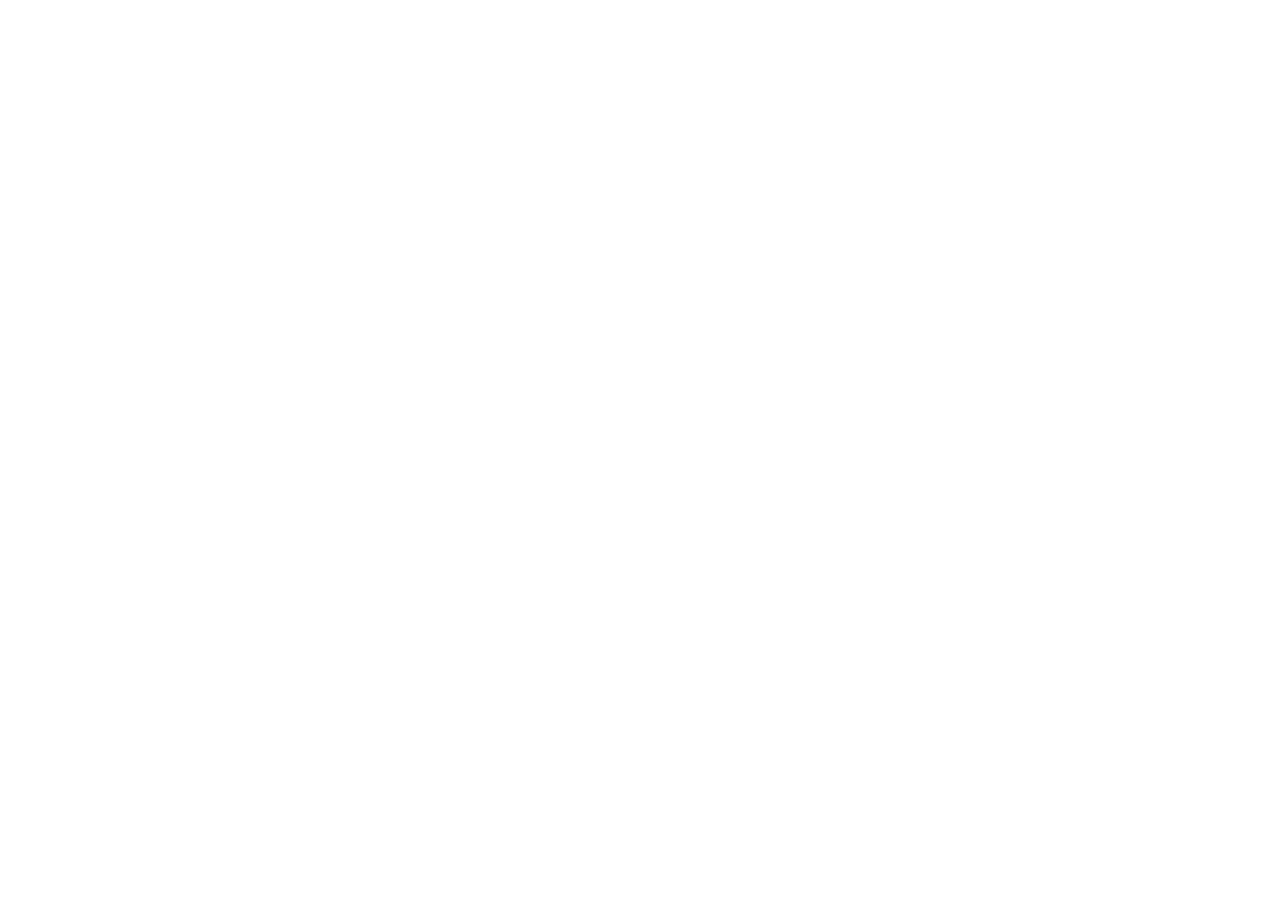
==== commit e6213569: "fix" ====
--- a/index.html
+++ b/index.html
@@ -5,64 +5,16 @@
     <meta charset="utf-8">
     <meta name="viewport" content="width=device-width, initial-scale=1">
     <meta name="color-scheme" content="dark light">
-    <link rel="stylesheet" type="text/css" href="src/style.css">
+    <link rel="stylesheet" href="src/style.css">
     <script defer src="src/script.js"></script>
     <title>Hello World!</title>
 </head>
 
 <body>
-   <nav>
-     <ul>
-       <li><a href="#item 0">item 0</a></li>
-       <li><a href="#item 1">item 1</a></li>
-       <li><a href="#item 2">item 2</a></li>
-       <li><a href="#item 3">item 3</a></li>
-     </ul>
-     <img src="src/icons/burger.svg" alt="#" />
-   </nav>
 
 
 
-
-
-
-
-
-    <h1>Hello World</h1>
-    <p>lorem ipsum</p>
-    <p>lorem ipsum</p>
-    <p>lorem ipsum</p>
-    <p>lorem ipsum</p>
-    <p>lorem ipsum</p>
-    <p>lorem ipsum</p>
-    <p>lorem ipsum</p>
-    <p>lorem ipsum</p>
-    <p>lorem ipsum</p>
-    <p>lorem ipsum</p>
-    <p>lorem ipsum</p>
-    <p>lorem ipsum</p>
-    <p>lorem ipsum</p>
-    <p>lorem ipsum</p>
-    <p>lorem ipsum</p>
-    <p>lorem ipsum</p>
-    <p>lorem ipsum</p>
-    <p>lorem ipsum</p>
-    <p>lorem ipsum</p>
-    <p>lorem ipsum</p>
-    <p>lorem ipsum</p>
-    <p>lorem ipsum</p>
-    <p>lorem ipsum</p>
-    <p>lorem ipsum</p>
-    <p>lorem ipsum</p>
-    <p>lorem ipsum</p>
-    <p>lorem ipsum</p>
-    <p>lorem ipsum</p>
-    <p>lorem ipsum</p>
-    <p>lorem ipsum</p>
-    <p>lorem ipsum</p>
-    <p>lorem ipsum</p>
-
-
+    
 </body>
 
 </html>--- a/src/style.css
+++ b/src/style.css
@@ -1,639 +1,30 @@
-:root {
-  --background-body: rgb(85, 63, 63);
-  --background: #161f27;
-  --background-alt: #1a242f;
-  --selection: #1c76c5;
-  --text-main: #dbdbdb;
-  --text-bright: #fff;
-  --text-muted: #a9b1ba;
-  --links: #41adff;
-  --focus: rgba(0, 150, 191, 0.67);
-  --border: #526980;
-  --code: #ffbe85;
-  --animation-duration: 0.1s;
-  --button-base: #0c151c;
-  --button-hover: #040a0f;
-  --scrollbar-thumb: var(--button-hover);
-  --scrollbar-thumb-hover: #000;
-  --form-placeholder: #a9a9a9;
-  --form-text: #fff;
-  --variable: #d941e2;
-  --highlight: #efdb43;
-  --select-arrow: url("data:image/svg+xml;charset=utf-8,%3Csvg xmlns='http://www.w3.org/2000/svg' height='63' width='117' fill='%23efefef'%3E%3Cpath d='M115 2c-1-2-4-2-5 0L59 53 7 2a4 4 0 00-5 5l54 54 2 2 3-2 54-54c2-1 2-4 0-5z'/%3E%3C/svg%3E");
-  --nav-background: #0c151c;
+:root{
+    --bs-font-sans-serif: system-ui, -apple-system, "Segoe UI", Roboto,
+    "Helvetica Neue", Arial, "Noto Sans", "Liberation Sans", sans-serif,
+    "Apple Color Emoji", "Segoe UI Emoji", "Segoe UI Symbol", "Noto Color Emoji";
+
+    --bg-primary:hsl(0, 0%, 0%);
+    --bg-secondary:hsl(39, 100%, 50%);
+    --text-primary:hsl(0, 0%, 0%);
+    --text-secondary:hsl(39, 100%, 50%);
+    --transition-time: 750ms;
 }
+
 *{
     box-sizing: border-box;
     margin: 0;
     padding: 0;
 }
-html {
-  /* scrollbar-color: #040a0f #202b38; */
-  /* scrollbar-color: var(--scrollbar-thumb) var(--background-body); */
-  /* scrollbar-width: thin; */
-}
-body {
-  box-sizing: border-box;
-  margin: 0;
-  padding: 0;
-  font-family: system-ui, -apple-system, BlinkMacSystemFont, Segoe UI, Roboto,
-    Oxygen, Ubuntu, Cantarell, Fira Sans, Droid Sans, Helvetica Neue,
-    Segoe UI Emoji, Apple Color Emoji, Noto Color Emoji, sans-serif;
-  line-height: 1.4;
-  /* max-width: 800px; */
-  /* margin: 20px auto; */
-  /* padding: 0 10px; */
-  word-wrap: break-word;
-  color: #dbdbdb;
-  color: var(--text-main);
-  background: #202b38;
-  background: var(--background-body);
-  text-rendering: optimizeLegibility;
-}
-button,
-input,
-textarea {
-  transition: background-color 0.1s linear, border-color 0.1s linear,
-    color 0.1s linear, box-shadow 0.1s linear, transform 0.1s ease;
-  transition: background-color var(--animation-duration) linear,
-    border-color var(--animation-duration) linear,
-    color var(--animation-duration) linear,
-    box-shadow var(--animation-duration) linear,
-    transform var(--animation-duration) ease;
-}
-h1 {
-  font-size: 2.2em;
-  margin-top: 0;
-}
-h1,
-h2,
-h3,
-h4,
-h5,
-h6 {
-  margin-bottom: 12px;
-  margin-top: 24px;
-}
-h1,
-h2,
-h3,
-h4,
-h5,
-h6,
-strong {
-  color: #fff;
-  color: var(--text-bright);
-}
-b,
-h1,
-h2,
-h3,
-h4,
-h5,
-h6,
-strong,
-th {
-  font-weight: 600;
-}
-q:after,
-q:before {
-  content: none;
-}
-blockquote,
-q {
-  border-left: 4px solid rgba(0, 150, 191, 0.67);
-  border-left: 4px solid var(--focus);
-  margin: 1.5em 0;
-  padding: 0.5em 1em;
-  font-style: italic;
-}
-blockquote > footer {
-  font-style: normal;
-  border: 0;
-}
-address,
-blockquote cite {
-  font-style: normal;
-}
-a[href^='mailto\:']:before {
-  content: '📧 ';
-}
-a[href^='tel\:']:before {
-  content: '📞 ';
-}
-a[href^='sms\:']:before {
-  content: '💬 ';
-}
-mark {
-  background-color: #efdb43;
-  background-color: var(--highlight);
-  border-radius: 2px;
-  padding: 0 2px;
-  color: #000;
-}
-a > code,
-a > strong {
-  color: inherit;
-}
-button,
-input[type='button'],
-input[type='checkbox'],
-input[type='radio'],
-input[type='range'],
-input[type='reset'],
-input[type='submit'],
-select {
-  cursor: pointer;
-}
-input,
-select {
-  display: block;
-}
-[type='checkbox'],
-[type='radio'] {
-  display: initial;
-}
-button,
-input,
-select,
-textarea {
-  color: #fff;
-  color: var(--form-text);
-  background-color: #161f27;
-  background-color: var(--background);
-  font-family: inherit;
-  font-size: inherit;
-  margin-right: 6px;
-  margin-bottom: 6px;
-  padding: 10px;
-  border: none;
-  border-radius: 6px;
-  outline: none;
-}
-button,
-input[type='button'],
-input[type='reset'],
-input[type='submit'] {
-  background-color: #0c151c;
-  background-color: var(--button-base);
-  padding-right: 30px;
-  padding-left: 30px;
-}
-button:hover,
-input[type='button']:hover,
-input[type='reset']:hover,
-input[type='submit']:hover {
-  background: #040a0f;
-  background: var(--button-hover);
-}
-input[type='color'] {
-  min-height: 2rem;
-  padding: 8px;
-  cursor: pointer;
-}
-input[type='checkbox'],
-input[type='radio'] {
-  height: 1em;
-  width: 1em;
-}
-input[type='radio'] {
-  border-radius: 100%;
-}
-input {
-  vertical-align: top;
-}
-label {
-  vertical-align: middle;
-  margin-bottom: 4px;
-  display: inline-block;
-}
-button,
-input:not([type='checkbox']):not([type='radio']),
-input[type='range'],
-select,
-textarea {
-  -webkit-appearance: none;
-}
-textarea {
-  display: block;
-  margin-right: 0;
-  box-sizing: border-box;
-  resize: vertical;
-}
-textarea:not([cols]) {
-  width: 100%;
-}
-textarea:not([rows]) {
-  min-height: 40px;
-  height: 140px;
-}
-select {
-  background: #161f27
-    url("data:image/svg+xml;charset=utf-8,%3Csvg xmlns='http://www.w3.org/2000/svg' height='63' width='117' fill='%23efefef'%3E%3Cpath d='M115 2c-1-2-4-2-5 0L59 53 7 2a4 4 0 00-5 5l54 54 2 2 3-2 54-54c2-1 2-4 0-5z'/%3E%3C/svg%3E")
-    calc(100% - 12px) 50%/12px no-repeat;
-  background: var(--background) var(--select-arrow) calc(100% - 12px) 50%/12px
-    no-repeat;
-  padding-right: 35px;
-}
-select::-ms-expand {
-  display: none;
-}
-select[multiple] {
-  padding-right: 10px;
-  background-image: none;
-  overflow-y: auto;
-}
-button:focus,
-input:focus,
-select:focus,
-textarea:focus {
-  box-shadow: 0 0 0 2px rgba(0, 150, 191, 0.67);
-  box-shadow: 0 0 0 2px var(--focus);
-}
-button:active,
-input[type='button']:active,
-input[type='checkbox']:active,
-input[type='radio']:active,
-input[type='range']:active,
-input[type='reset']:active,
-input[type='submit']:active {
-  transform: translateY(2px);
-}
-button:disabled,
-input:disabled,
-select:disabled,
-textarea:disabled {
-  cursor: not-allowed;
-  opacity: 0.5;
-}
-::-moz-placeholder {
-  color: #a9a9a9;
-  color: var(--form-placeholder);
-}
-:-ms-input-placeholder {
-  color: #a9a9a9;
-  color: var(--form-placeholder);
-}
-::-ms-input-placeholder {
-  color: #a9a9a9;
-  color: var(--form-placeholder);
-}
-::placeholder {
-  color: #a9a9a9;
-  color: var(--form-placeholder);
-}
-fieldset {
-  border: 1px solid rgba(0, 150, 191, 0.67);
-  border: 1px solid var(--focus);
-  border-radius: 6px;
-  margin: 0 0 12px;
-  padding: 10px;
-}
-legend {
-  font-size: 0.9em;
-  font-weight: 600;
-}
-input[type='range'] {
-  margin: 10px 0;
-  padding: 10px 0;
-  background: transparent;
-}
-input[type='range']:focus {
-  outline: none;
-}
-input[type='range']::-webkit-slider-runnable-track {
-  width: 100%;
-  height: 9.5px;
-  -webkit-transition: 0.2s;
-  transition: 0.2s;
-  background: #161f27;
-  background: var(--background);
-  border-radius: 3px;
-}
-input[type='range']::-webkit-slider-thumb {
-  box-shadow: 0 1px 1px #000, 0 0 1px #0d0d0d;
-  height: 20px;
-  width: 20px;
-  border-radius: 50%;
-  background: #526980;
-  background: var(--border);
-  -webkit-appearance: none;
-  margin-top: -7px;
-}
-input[type='range']:focus::-webkit-slider-runnable-track {
-  background: #161f27;
-  background: var(--background);
-}
-input[type='range']::-moz-range-track {
-  width: 100%;
-  height: 9.5px;
-  -moz-transition: 0.2s;
-  transition: 0.2s;
-  background: #161f27;
-  background: var(--background);
-  border-radius: 3px;
-}
-input[type='range']::-moz-range-thumb {
-  box-shadow: 1px 1px 1px #000, 0 0 1px #0d0d0d;
-  height: 20px;
-  width: 20px;
-  border-radius: 50%;
-  background: #526980;
-  background: var(--border);
-}
-input[type='range']::-ms-track {
-  width: 100%;
-  height: 9.5px;
-  background: transparent;
-  border-color: transparent;
-  border-width: 16px 0;
-  color: transparent;
-}
-input[type='range']::-ms-fill-lower,
-input[type='range']::-ms-fill-upper {
-  background: #161f27;
-  background: var(--background);
-  border: 0.2px solid #010101;
-  border-radius: 3px;
-  box-shadow: 1px 1px 1px #000, 0 0 1px #0d0d0d;
-}
-input[type='range']::-ms-thumb {
-  box-shadow: 1px 1px 1px #000, 0 0 1px #0d0d0d;
-  border: 1px solid #000;
-  height: 20px;
-  width: 20px;
-  border-radius: 50%;
-  background: #526980;
-  background: var(--border);
-}
-input[type='range']:focus::-ms-fill-lower,
-input[type='range']:focus::-ms-fill-upper {
-  background: #161f27;
-  background: var(--background);
-}
-a {
-  text-decoration: none;
-  color: #41adff;
-  color: var(--links);
-}
-a:hover {
-  text-decoration: underline;
-}
-code,
-samp,
-time {
-  background: #161f27;
-  background: var(--background);
-  color: #ffbe85;
-  color: var(--code);
-  padding: 2.5px 5px;
-  border-radius: 6px;
-  font-size: 1em;
-}
-pre > code {
-  padding: 10px;
-  display: block;
-  overflow-x: auto;
-}
-var {
-  color: #d941e2;
-  color: var(--variable);
-  font-style: normal;
-  font-family: monospace;
-}
-img,
-video {
-  max-width: 100%;
-  height: auto;
-}
-hr {
-  border: none;
-  border-top: 1px solid #526980;
-  border-top: 1px solid var(--border);
-}
-::-webkit-scrollbar {
-  height: 10px;
-  width: 10px;
-}
-::-webkit-scrollbar-track {
-  background: #161f27;
-  background: var(--background);
-  border-radius: 6px;
-}
-::-webkit-scrollbar-thumb {
-  background: #040a0f;
-  background: var(--scrollbar-thumb);
-  border-radius: 6px;
-}
-::-webkit-scrollbar-thumb:hover {
-  background: #000;
-  background: var(--scrollbar-thumb-hover);
-}
-::-moz-selection {
-  background-color: #1c76c5;
-  background-color: var(--selection);
-  color: #fff;
-  color: var(--text-bright);
-}
-::selection {
-  background-color: #1c76c5;
-  background-color: var(--selection);
-  color: #fff;
-  color: var(--text-bright);
-}
-details {
-  display: flex;
-  flex-direction: column;
-  align-items: flex-start;
-  background-color: #1a242f;
-  background-color: var(--background-alt);
-  padding: 10px 10px 0;
-  margin: 1em 0;
-  border-radius: 6px;
-  overflow: hidden;
-}
-details[open] {
-  padding: 10px;
-}
-details > :last-child {
-  margin-bottom: 0;
-}
-details[open] summary {
-  margin-bottom: 10px;
-}
-summary {
-  display: list-item;
-  background-color: #161f27;
-  background-color: var(--background);
-  padding: 10px;
-  margin: -10px -10px 0;
-  cursor: pointer;
-  outline: none;
-}
-summary:focus,
-summary:hover {
-  text-decoration: underline;
-}
-details > :not(summary) {
-  margin-top: 0;
-}
-summary::-webkit-details-marker {
-  color: #dbdbdb;
-  color: var(--text-main);
-}
-dialog {
-  background-color: #1a242f;
-  background-color: var(--background-alt);
-  color: #dbdbdb;
-  color: var(--text-main);
-  border-radius: 6px;
-  border: #526980;
-  border-color: var(--border);
-  padding: 10px 30px;
-}
-dialog > header:first-child {
-  background-color: #161f27;
-  background-color: var(--background);
-  border-radius: 6px 6px 0 0;
-  margin: -10px -30px 10px;
-  padding: 10px;
-  text-align: center;
-}
-dialog::-webkit-backdrop {
-  background: rgba(0, 0, 0, 0.61);
-  -webkit-backdrop-filter: blur(4px);
-  backdrop-filter: blur(4px);
-}
-dialog::backdrop {
-  background: rgba(0, 0, 0, 0.61);
-  -webkit-backdrop-filter: blur(4px);
-  backdrop-filter: blur(4px);
-}
-footer {
-  border-top: 1px solid #526980;
-  border-top: 1px solid var(--border);
-  padding-top: 10px;
-  color: #a9b1ba;
-  color: var(--text-muted);
-}
-body > footer {
-  margin-top: 40px;
-}
-@media print {
-  body,
-  button,
-  code,
-  details,
-  input,
-  pre,
-  summary,
-  textarea {
+body{
+    font-family: var(--bs-font-sans-serif);
+    color: #212529;
     background-color: #fff;
-  }
-  button,
-  input,
-  textarea {
-    border: 1px solid #000;
-  }
-  body,
-  button,
-  code,
-  footer,
-  h1,
-  h2,
-  h3,
-  h4,
-  h5,
-  h6,
-  input,
-  pre,
-  strong,
-  summary,
-  textarea {
-    color: #000;
-  }
-  summary::marker {
-    color: #000;
-  }
-  summary::-webkit-details-marker {
-    color: #000;
-  }
-  a {
-    color: #00f;
-    text-decoration: underline;
-  }
 }
 
-/* responsive navbar */
-nav {
-  display: flex;
-  justify-content: flex-end;
-  position: sticky;
-  top: 0;
-  z-index: 10;
-  background-color: rgb(0, 0, 0);
+@media (prefers-color-scheme: dark) {
+    /* Dark theme styles go here */
 }
 
-nav ul {
-  display: flex;
-  justify-content: flex-end;
-  list-style: none;
-}
-
-nav li {
-  padding-right: 2rem;
-}
-
-nav a {
-  color: hsl(0, 0%, 100%);
-  text-decoration: none;
-}
-nav a:hover {
-  color: rgba(128, 128, 0, 0.5);
-  cursor: pointer;
-}
-
-nav img {
-  display: none;
-}
-
-@media only screen and (max-width: 600px) {
-  nav {
-    padding-bottom: 0;
-    border-bottom: 0;
-  }
-
-  .active {
-    padding-bottom: 1.5rem;
-  }
-
-  .active ul {
-    display: block;
-    margin-top: 1rem;
-  }
-
-  nav img {
-    display: block;
-    position: absolute;
-    top: 0.3rem;
-    right: 0.5rem;
-  }
-
-  nav ul {
-    margin-top: -13rem;
-    flex-direction: column;
-    flex-grow: 1;
-    transition: margin-top 0.3s;
-    background-color: rgb(0, 0, 0);
-  }
-
-  nav li {
-    text-align: center;
-    padding: 0.5rem 0;
-    margin: 0 1.5rem;
-  }
-}
-
-h1{
-    margin-top: 0;
+@media (prefers-color-scheme: light) {
+    /* Light theme styles go here */
 }